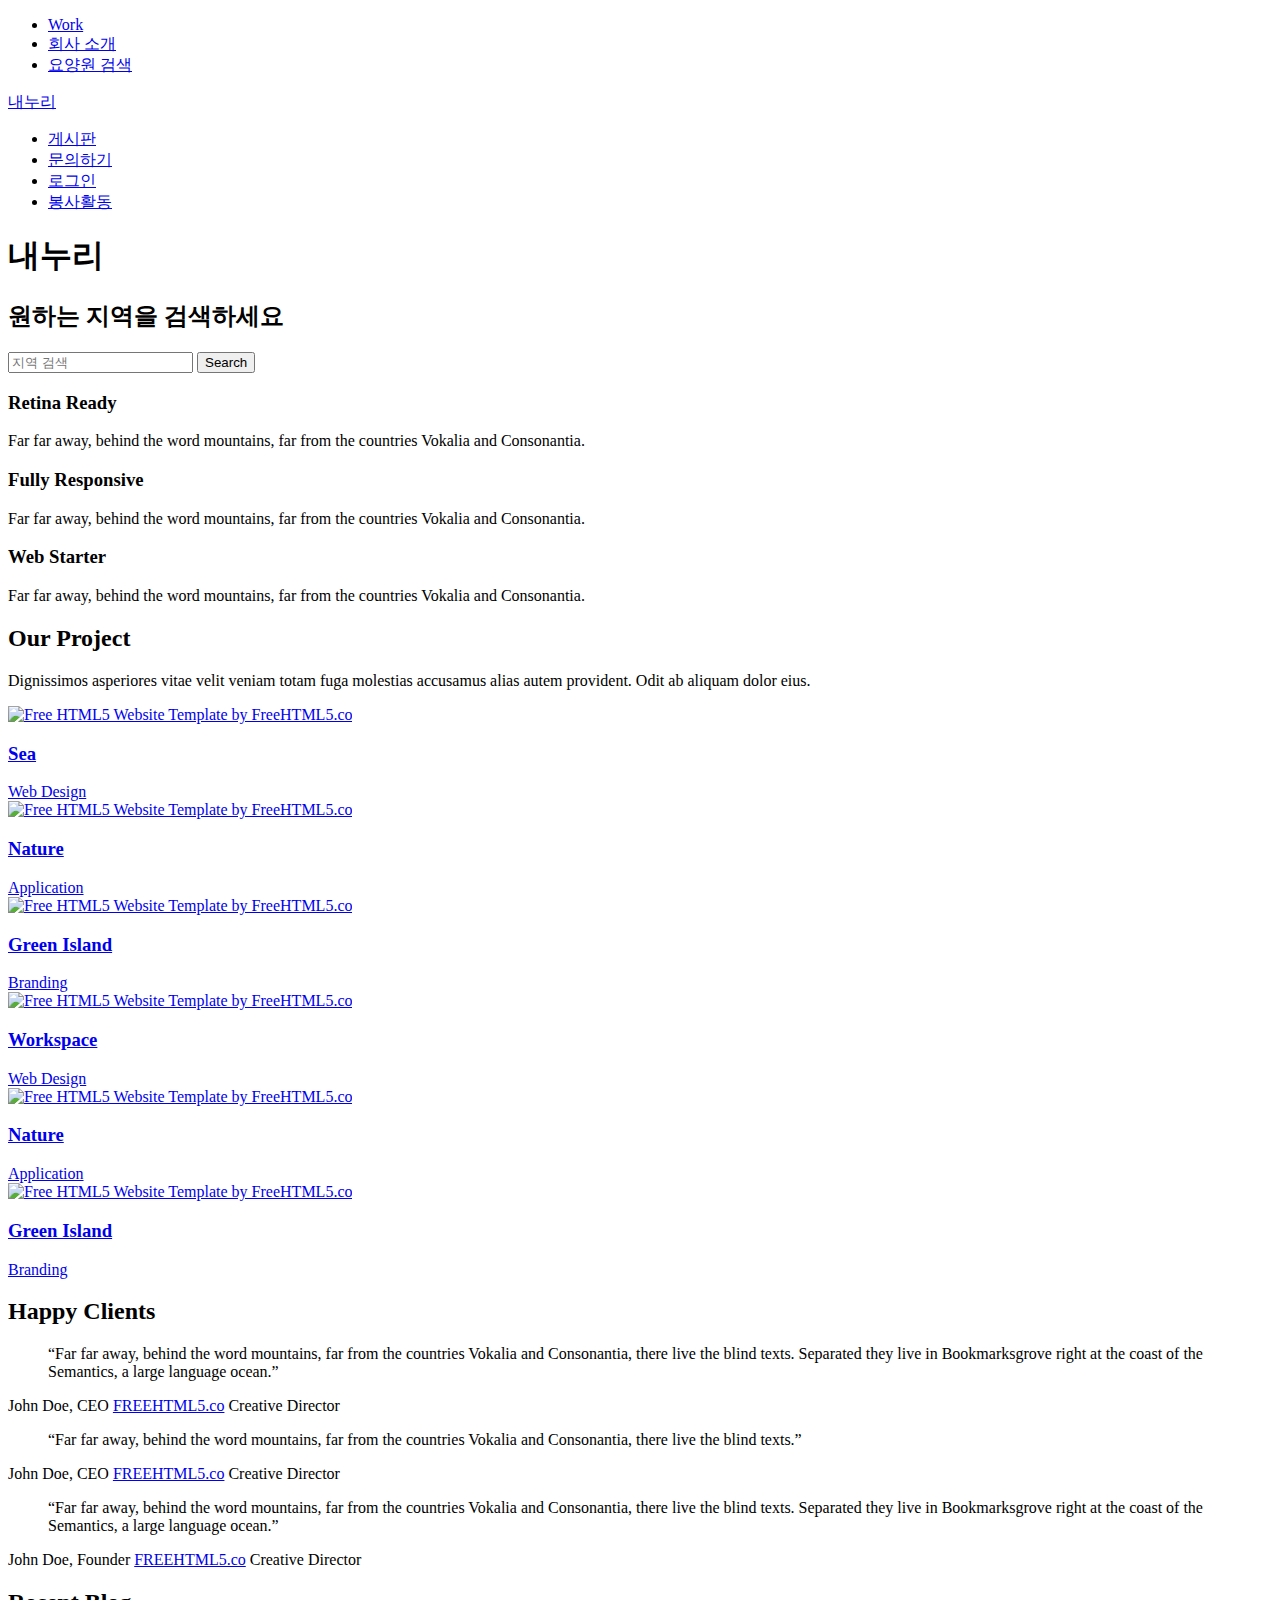
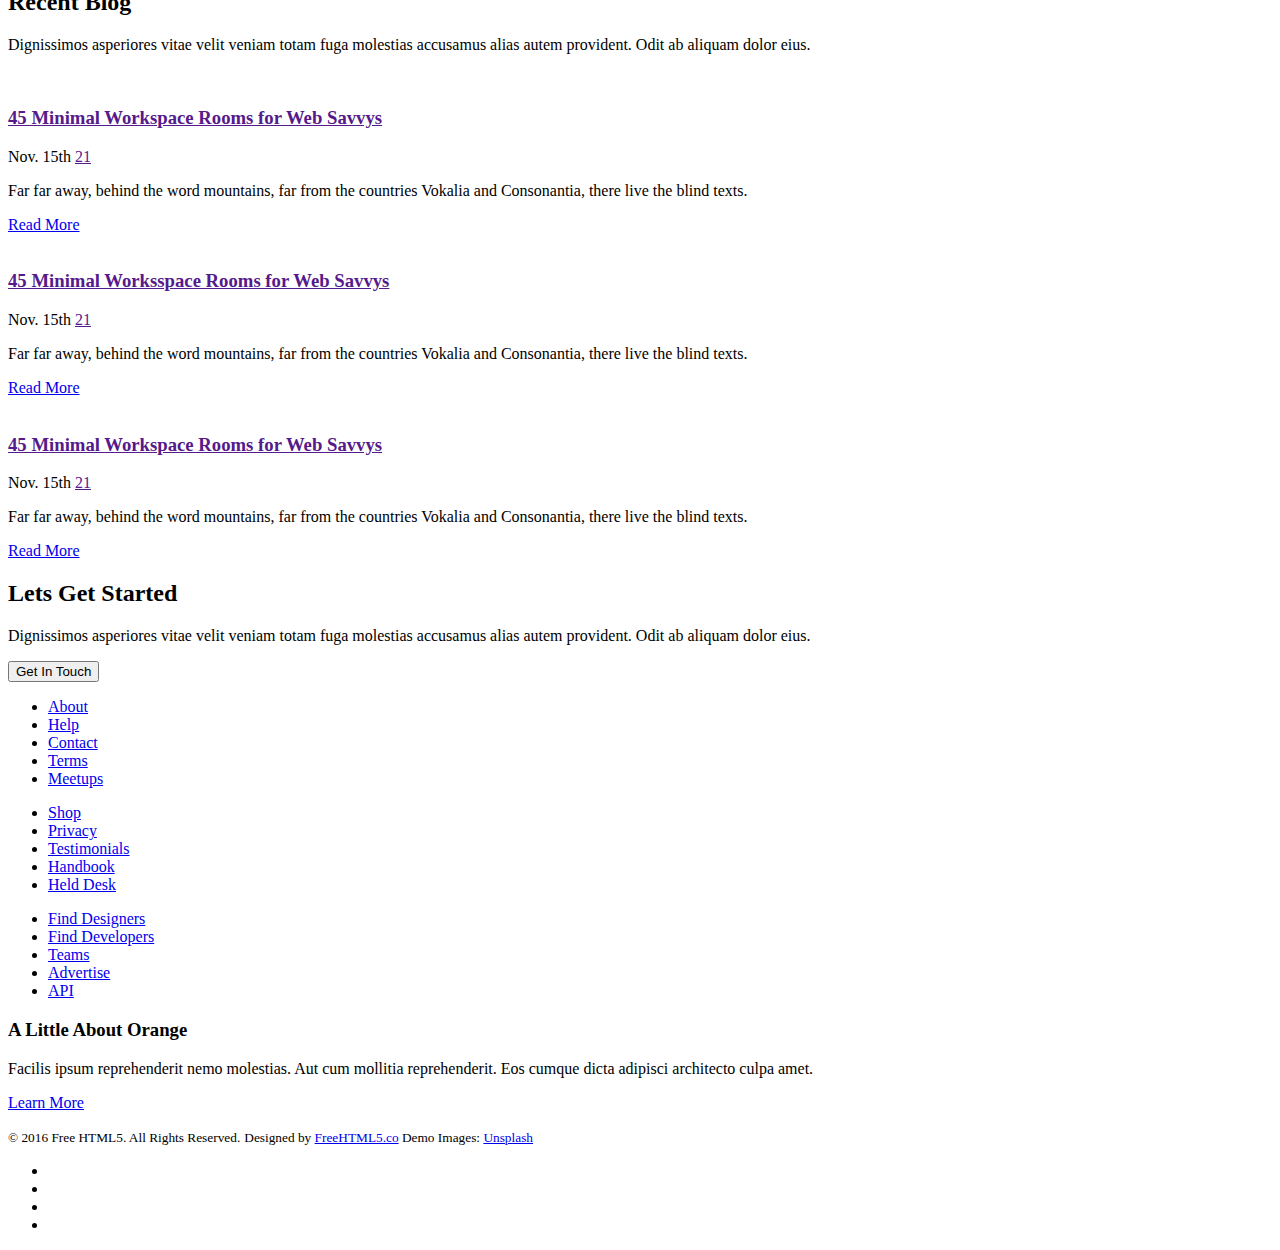
==== index.html @ 3dbc139d "상단 목록 수정, 이름 수정" ====
<!DOCTYPE HTML>
<html>
	<head>
	<meta charset="utf-8">
	<title>내누리</title>
	<meta http-equiv="X-UA-Compatible" content="IE=edge">
	<title>Orange &mdash; Free Website Template, Free HTML5 Template by FreeHTML5.co</title>
	<meta name="viewport" content="width=device-width, initial-scale=1">
	<meta name="description" content="Free HTML5 Website Template by FreeHTML5.co" />
	<meta name="keywords" content="free website templates, free html5, free template, free bootstrap, free website template, html5, css3, mobile first, responsive" />
	<meta name="author" content="FreeHTML5.co" />

	<!-- 
	//////////////////////////////////////////////////////

	FREE HTML5 TEMPLATE 
	DESIGNED & DEVELOPED by FreeHTML5.co
		
	Website: 		http://freehtml5.co/
	Email: 			info@freehtml5.co
	Twitter: 		http://twitter.com/fh5co
	Facebook: 		https://www.facebook.com/fh5co

	//////////////////////////////////////////////////////
	 -->

  	<!-- Facebook and Twitter integration -->
	<meta property="og:title" content=""/>
	<meta property="og:image" content=""/>
	<meta property="og:url" content=""/>
	<meta property="og:site_name" content=""/>
	<meta property="og:description" content=""/>
	<meta name="twitter:title" content="" />
	<meta name="twitter:image" content="" />
	<meta name="twitter:url" content="" />
	<meta name="twitter:card" content="" />

	<link href='https://fonts.googleapis.com/css?family=Work+Sans:400,300,600,400italic,700' rel='stylesheet' type='text/css'>
	<link href="https://fonts.googleapis.com/css?family=Playfair+Display:400,700" rel="stylesheet">
	
	<!-- Animate.css -->
	<link rel="stylesheet" href="css/animate.css">
	<!-- Icomoon Icon Fonts-->
	<link rel="stylesheet" href="css/icomoon.css">
	<!-- Bootstrap  -->
	<link rel="stylesheet" href="css/bootstrap.css">
	<!-- Theme style  -->
	<link rel="stylesheet" href="css/style.css">

	<!-- Modernizr JS -->
	<script src="js/modernizr-2.6.2.min.js"></script>
	<!-- FOR IE9 below -->
	<!--[if lt IE 9]>
	<script src="js/respond.min.js"></script>
	<![endif]-->

	</head>
	<body>
		
	<div class="fh5co-loader"></div>
	
	<div id="page">
	<nav class="fh5co-nav" role="navigation">
		<div class="container">
			<div class="row">
				<div class="left-menu text-right menu-1">
					<ul>
						<li><a href="work.html">Work</a></li>
						<li><a href="about.html">회사 소개</a></li>
						<li><a href="map.html">요양원 검색</a></li>
					</ul>
				</div>
				<div class="logo text-center">
					<div id="fh5co-logo"><a href="index.html">내누리</a></div>
				</div>
				<div class="right-menu text-left menu-1">
					<ul>
						<li><a href="blog.html">게시판</a></li>					
						<li><a href="contact.html">문의하기</a></li>
						<li><a href="login.html">로그인</a></li>
                        <li><a href="volunteer.html">봉사활동</a></li>
					</ul>
				</div>
			</div>
			
		</div>
	</nav>

	<header id="fh5co-header" class="fh5co-cover" role="banner" style="background-image:url(images/img_bg_2.jpg);">
		<div class="overlay"></div>
		<div class="container">
			<div class="row">
				<div class="col-md-10 col-md-offset-1 text-center">
					<div class="display-t">
						<div class="display-tc animate-box" data-animate-effect="fadeIn">
							<h1>내누리</h1>
							<h2>원하는 지역을 검색하세요 <a href="http://freehtml5.co/" target="_blank"></a></h2>
							<div class="row">
								<form class="form-inline" id="fh5co-header-subscribe">
									<div class="col-md-6 col-md-offset-3">
										<div class="form-group">
											<input type="text" class="form-control" id="email" placeholder="지역 검색">
											<button type="submit" class="btn btn-default">Search</button>
										</div>
									</div>
								</form>
							</div>
						</div>
					</div>
				</div>
			</div>
		</div>
	</header>

	<div id="fh5co-services" class="fh5co-bg-section">
		<div class="container">
			<div class="row">
				<div class="col-md-4 col-sm-4">
					<div class="feature-center animate-box" data-animate-effect="fadeIn">
						<span class="icon">
							<i class="icon-eye"></i>
						</span>
						<h3>Retina Ready</h3>
						<p>Far far away, behind the word mountains, far from the countries Vokalia and Consonantia.</p>
					</div>
				</div>
				<div class="col-md-4 col-sm-4">
					<div class="feature-center animate-box" data-animate-effect="fadeIn">
						<span class="icon">
							<i class="icon-command"></i>
						</span>
						<h3>Fully Responsive</h3>
						<p>Far far away, behind the word mountains, far from the countries Vokalia and Consonantia.</p>
					</div>
				</div>
				<div class="col-md-4 col-sm-4">
					<div class="feature-center animate-box" data-animate-effect="fadeIn">
						<span class="icon">
							<i class="icon-mouse"></i>
						</span>
						<h3>Web Starter</h3>
						<p>Far far away, behind the word mountains, far from the countries Vokalia and Consonantia.</p>
					</div>
				</div>
			</div>
		</div>
	</div>
	
	<div id="fh5co-project">
		<div class="container">
			<div class="row animate-box">
				<div class="col-md-8 col-md-offset-2 text-center fh5co-heading">
					<h2>Our Project</h2>
					<p>Dignissimos asperiores vitae velit veniam totam fuga molestias accusamus alias autem provident. Odit ab aliquam dolor eius.</p>
				</div>
			</div>
			<div class="row">
				<div class="col-md-4 col-sm-6 fh5co-project animate-box" data-animate-effect="fadeIn">
					<a href="#"><img src="images/work-1.jpg" alt="Free HTML5 Website Template by FreeHTML5.co" class="img-responsive">
						<h3>Sea</h3>
						<span>Web Design</span>
					</a>
				</div>
				<div class="col-md-4 col-sm-6 fh5co-project animate-box" data-animate-effect="fadeIn">
					<a href="#"><img src="images/work-2.jpg" alt="Free HTML5 Website Template by FreeHTML5.co" class="img-responsive">
						<h3>Nature</h3>
						<span>Application</span>
					</a>
				</div>
				<div class="col-md-4 col-sm-6 fh5co-project animate-box" data-animate-effect="fadeIn">
					<a href="#"><img src="images/work-3.jpg" alt="Free HTML5 Website Template by FreeHTML5.co" class="img-responsive">
						<h3>Green Island</h3>
						<span>Branding</span>
					</a>
				</div>
				<div class="col-md-4 col-sm-6 fh5co-project animate-box" data-animate-effect="fadeIn">
					<a href="#"><img src="images/work-4.jpg" alt="Free HTML5 Website Template by FreeHTML5.co" class="img-responsive">
						<h3>Workspace</h3>
						<span>Web Design</span>
					</a>
				</div>
				<div class="col-md-4 col-sm-6 fh5co-project animate-box" data-animate-effect="fadeIn">
					<a href="#"><img src="images/work-5.jpg" alt="Free HTML5 Website Template by FreeHTML5.co" class="img-responsive">
						<h3>Nature</h3>
						<span>Application</span>
					</a>
				</div>
				<div class="col-md-4 col-sm-6 fh5co-project animate-box" data-animate-effect="fadeIn">
					<a href="#"><img src="images/work-6.jpg" alt="Free HTML5 Website Template by FreeHTML5.co" class="img-responsive">
						<h3>Green Island</h3>
						<span>Branding</span>
					</a>
				</div>

			</div>
		</div>
	</div>
	<div id="fh5co-testimonial" style="background-image:url(images/img_bg_1.jpg);">
		<div class="overlay"></div>
		<div class="container">
			<div class="row animate-box">
				<div class="col-md-8 col-md-offset-2 text-center fh5co-heading">
					<h2>Happy Clients</h2>
				</div>
			</div>
			<div class="row">
				<div class="col-md-4">
					<div class="box-testimony animate-box">
						<blockquote>
							<span class="quote"><span><i class="icon-quote"></i></span></span>
							<p>&ldquo;Far far away, behind the word mountains, far from the countries Vokalia and Consonantia, there live the blind texts. Separated they live in Bookmarksgrove right at the coast of the Semantics, a large language ocean.&rdquo;</p>
						</blockquote>
						<p class="author">John Doe, CEO <a href="http://freehtml5.co/" target="_blank">FREEHTML5.co</a> <span class="subtext">Creative Director</span></p>
					</div>
					
				</div>
				<div class="col-md-4">
					<div class="box-testimony animate-box">
						<blockquote>
							<span class="quote"><span><i class="icon-quote"></i></span></span>
							<p>&ldquo;Far far away, behind the word mountains, far from the countries Vokalia and Consonantia, there live the blind texts.&rdquo;</p>
						</blockquote>
						<p class="author">John Doe, CEO <a href="http://freehtml5.co/" target="_blank">FREEHTML5.co</a> <span class="subtext">Creative Director</span></p>
					</div>
					
					
				</div>
				<div class="col-md-4">
					<div class="box-testimony animate-box">
						<blockquote>
							<span class="quote"><span><i class="icon-quote"></i></span></span>
							<p>&ldquo;Far far away, behind the word mountains, far from the countries Vokalia and Consonantia, there live the blind texts. Separated they live in Bookmarksgrove right at the coast of the Semantics, a large language ocean.&rdquo;</p>
						</blockquote>
						<p class="author">John Doe, Founder <a href="#">FREEHTML5.co</a> <span class="subtext">Creative Director</span></p>
					</div>
					
				</div>
			</div>
		</div>
	</div>

	<div id="fh5co-blog" class="fh5co-bg-section">
		<div class="container">
			<div class="row animate-box">
				<div class="col-md-8 col-md-offset-2 text-center fh5co-heading">
					<h2>Recent Blog</h2>
					<p>Dignissimos asperiores vitae velit veniam totam fuga molestias accusamus alias autem provident. Odit ab aliquam dolor eius.</p>
				</div>
			</div>
			<div class="row">
				<div class="col-lg-4 col-md-4">
					<div class="fh5co-blog animate-box">
						<a href="#"><img class="img-responsive" src="images/work-4.jpg" alt=""></a>
						<div class="blog-text">
							<h3><a href=""#>45 Minimal Workspace Rooms for Web Savvys</a></h3>
							<span class="posted_on">Nov. 15th</span>
							<span class="comment"><a href="">21<i class="icon-speech-bubble"></i></a></span>
							<p>Far far away, behind the word mountains, far from the countries Vokalia and Consonantia, there live the blind texts.</p>
							<a href="#" class="btn btn-primary">Read More</a>
						</div> 
					</div>
				</div>
				<div class="col-lg-4 col-md-4">
					<div class="fh5co-blog animate-box">
						<a href="#"><img class="img-responsive" src="images/work-2.jpg" alt=""></a>
						<div class="blog-text">
							<h3><a href=""#>45 Minimal Worksspace Rooms for Web Savvys</a></h3>
							<span class="posted_on">Nov. 15th</span>
							<span class="comment"><a href="">21<i class="icon-speech-bubble"></i></a></span>
							<p>Far far away, behind the word mountains, far from the countries Vokalia and Consonantia, there live the blind texts.</p>
							<a href="#" class="btn btn-primary">Read More</a>
						</div> 
					</div>
				</div>
				<div class="col-lg-4 col-md-4">
					<div class="fh5co-blog animate-box">
						<a href="#"><img class="img-responsive" src="images/work-3.jpg" alt=""></a>
						<div class="blog-text">
							<h3><a href=""#>45 Minimal Workspace Rooms for Web Savvys</a></h3>
							<span class="posted_on">Nov. 15th</span>
							<span class="comment"><a href="">21<i class="icon-speech-bubble"></i></a></span>
							<p>Far far away, behind the word mountains, far from the countries Vokalia and Consonantia, there live the blind texts.</p>
							<a href="#" class="btn btn-primary">Read More</a>
						</div> 
					</div>
				</div>
			</div>
		</div>
	</div>


	<div id="fh5co-started">
		<div class="container">
			<div class="row animate-box">
				<div class="col-md-8 col-md-offset-2 text-center fh5co-heading">
					<h2>Lets Get Started</h2>
					<p>Dignissimos asperiores vitae velit veniam totam fuga molestias accusamus alias autem provident. Odit ab aliquam dolor eius.</p>
				</div>
			</div>
			<div class="row animate-box">
				<div class="col-md-8 col-md-offset-2">
					<form class="form-inline">
						<div class="col-md-6 col-md-offset-3 col-sm-6">
							<button type="submit" class="btn btn-default btn-block">Get In Touch</button>
						</div>
					</form>
				</div>
			</div>
		</div>
	</div>

	<footer id="fh5co-footer" role="contentinfo">
		<div class="container">
			<div class="row row-pb-md">
				<div class="col-md-2 col-sm-4 col-xs-6">
					<ul class="fh5co-footer-links">
						<li><a href="#">About</a></li>
						<li><a href="#">Help</a></li>
						<li><a href="#">Contact</a></li>
						<li><a href="#">Terms</a></li>
						<li><a href="#">Meetups</a></li>
					</ul>
				</div>

				<div class="col-md-2 col-sm-4 col-xs-6">
					<ul class="fh5co-footer-links">
						<li><a href="#">Shop</a></li>
						<li><a href="#">Privacy</a></li>
						<li><a href="#">Testimonials</a></li>
						<li><a href="#">Handbook</a></li>
						<li><a href="#">Held Desk</a></li>
					</ul>
				</div>

				<div class="col-md-2 col-sm-4 col-xs-6">
					<ul class="fh5co-footer-links">
						<li><a href="#">Find Designers</a></li>
						<li><a href="#">Find Developers</a></li>
						<li><a href="#">Teams</a></li>
						<li><a href="#">Advertise</a></li>
						<li><a href="#">API</a></li>
					</ul>
				</div>
				<div class="col-md-4 col-sm-12 col-xs-12 fh5co-widget col-md-push-1">
					<h3>A Little About Orange</h3>
					<p>Facilis ipsum reprehenderit nemo molestias. Aut cum mollitia reprehenderit. Eos cumque dicta adipisci architecto culpa amet.</p>
					<p><a href="#">Learn More</a></p>
				</div>
			</div>

			<div class="row copyright">
				<div class="col-md-12 text-center">
					<p>
						<small class="block">&copy; 2016 Free HTML5. All Rights Reserved.</small> 
						<small class="block">Designed by <a href="http://freehtml5.co/" target="_blank">FreeHTML5.co</a> Demo Images: <a href="http://unsplash.com/" target="_blank">Unsplash</a></small>
					</p>
					<p>
						<ul class="fh5co-social-icons">
							<li><a href="#"><i class="icon-twitter"></i></a></li>
							<li><a href="#"><i class="icon-facebook"></i></a></li>
							<li><a href="#"><i class="icon-linkedin"></i></a></li>
							<li><a href="#"><i class="icon-dribbble"></i></a></li>
						</ul>
					</p>
				</div>
			</div>

		</div>
	</footer>
	</div>

	<div class="gototop js-top">
		<a href="#" class="js-gotop"><i class="icon-arrow-up"></i></a>
	</div>
	
	<!-- jQuery -->
	<script src="js/jquery.min.js"></script>
	<!-- jQuery Easing -->
	<script src="js/jquery.easing.1.3.js"></script>
	<!-- Bootstrap -->
	<script src="js/bootstrap.min.js"></script>
	<!-- Waypoints -->
	<script src="js/jquery.waypoints.min.js"></script>
	<!-- Main -->
	<script src="js/main.js"></script>

	</body>
</html>
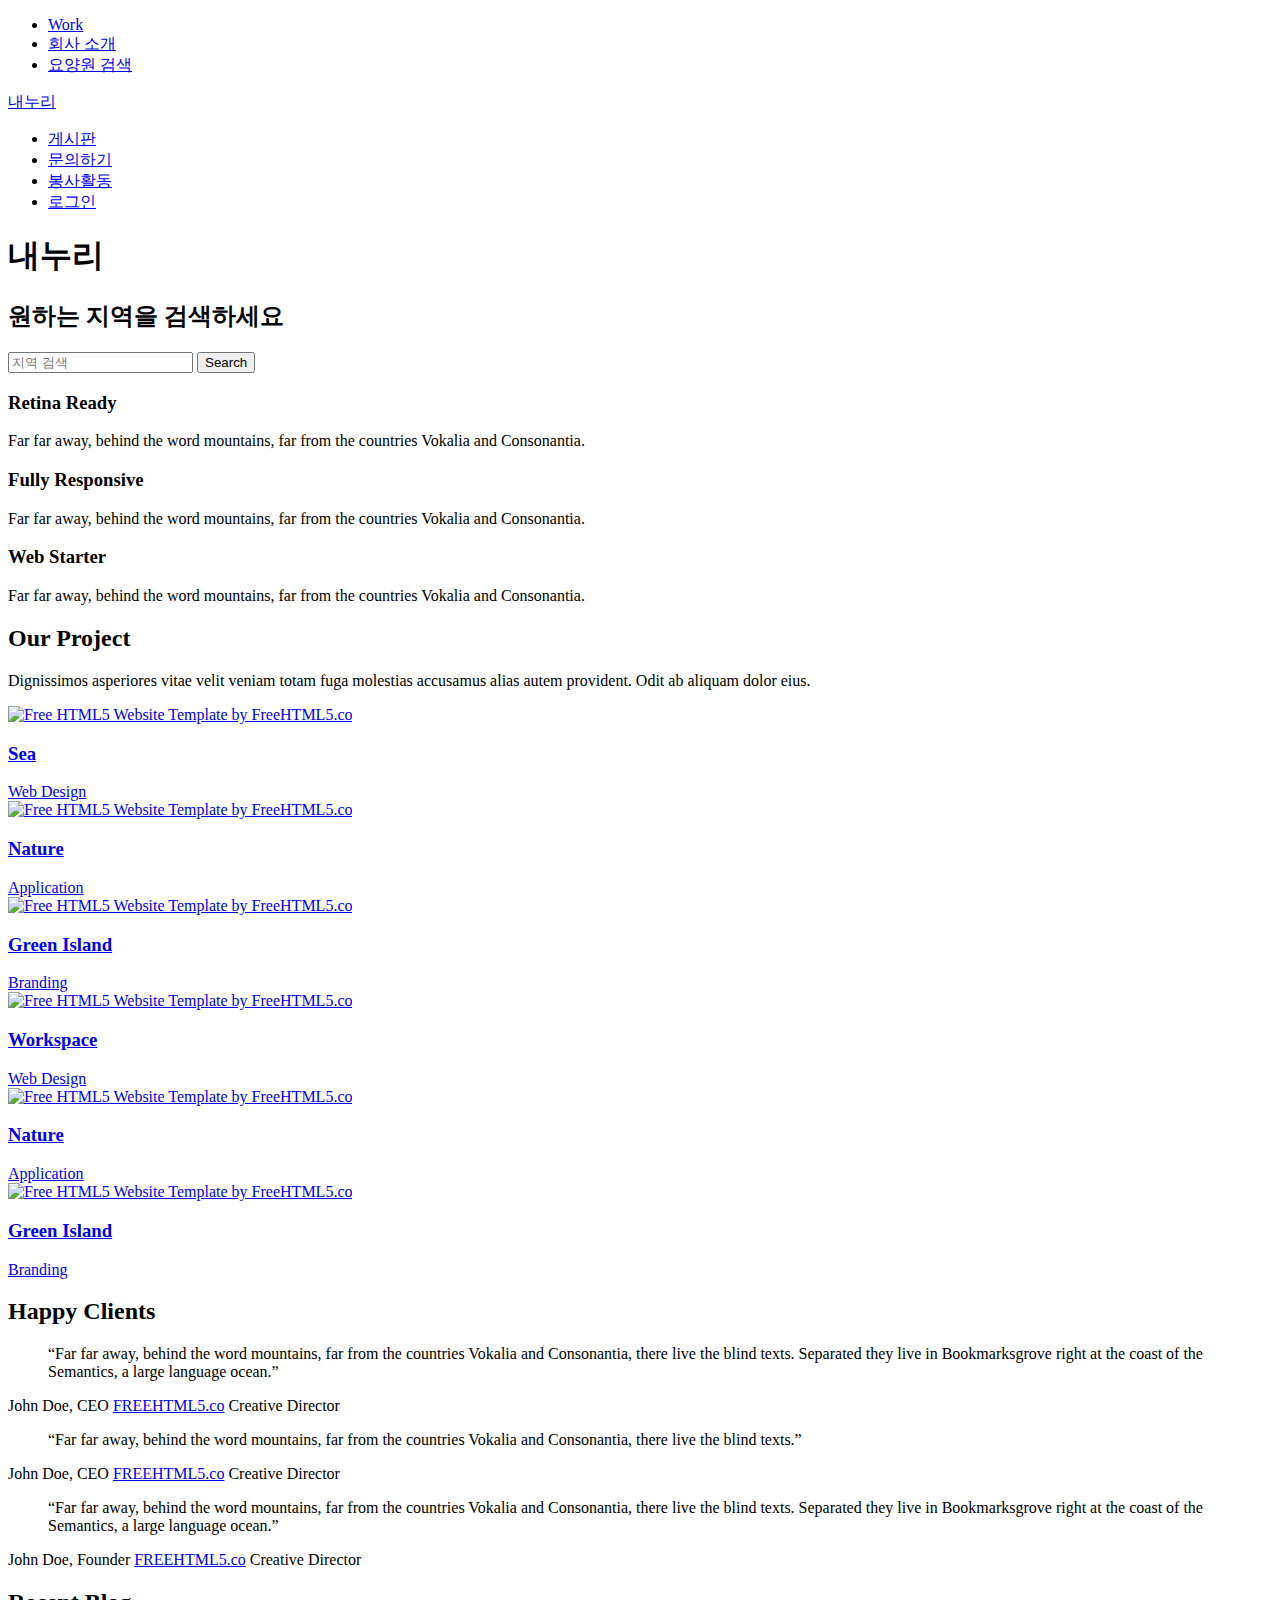
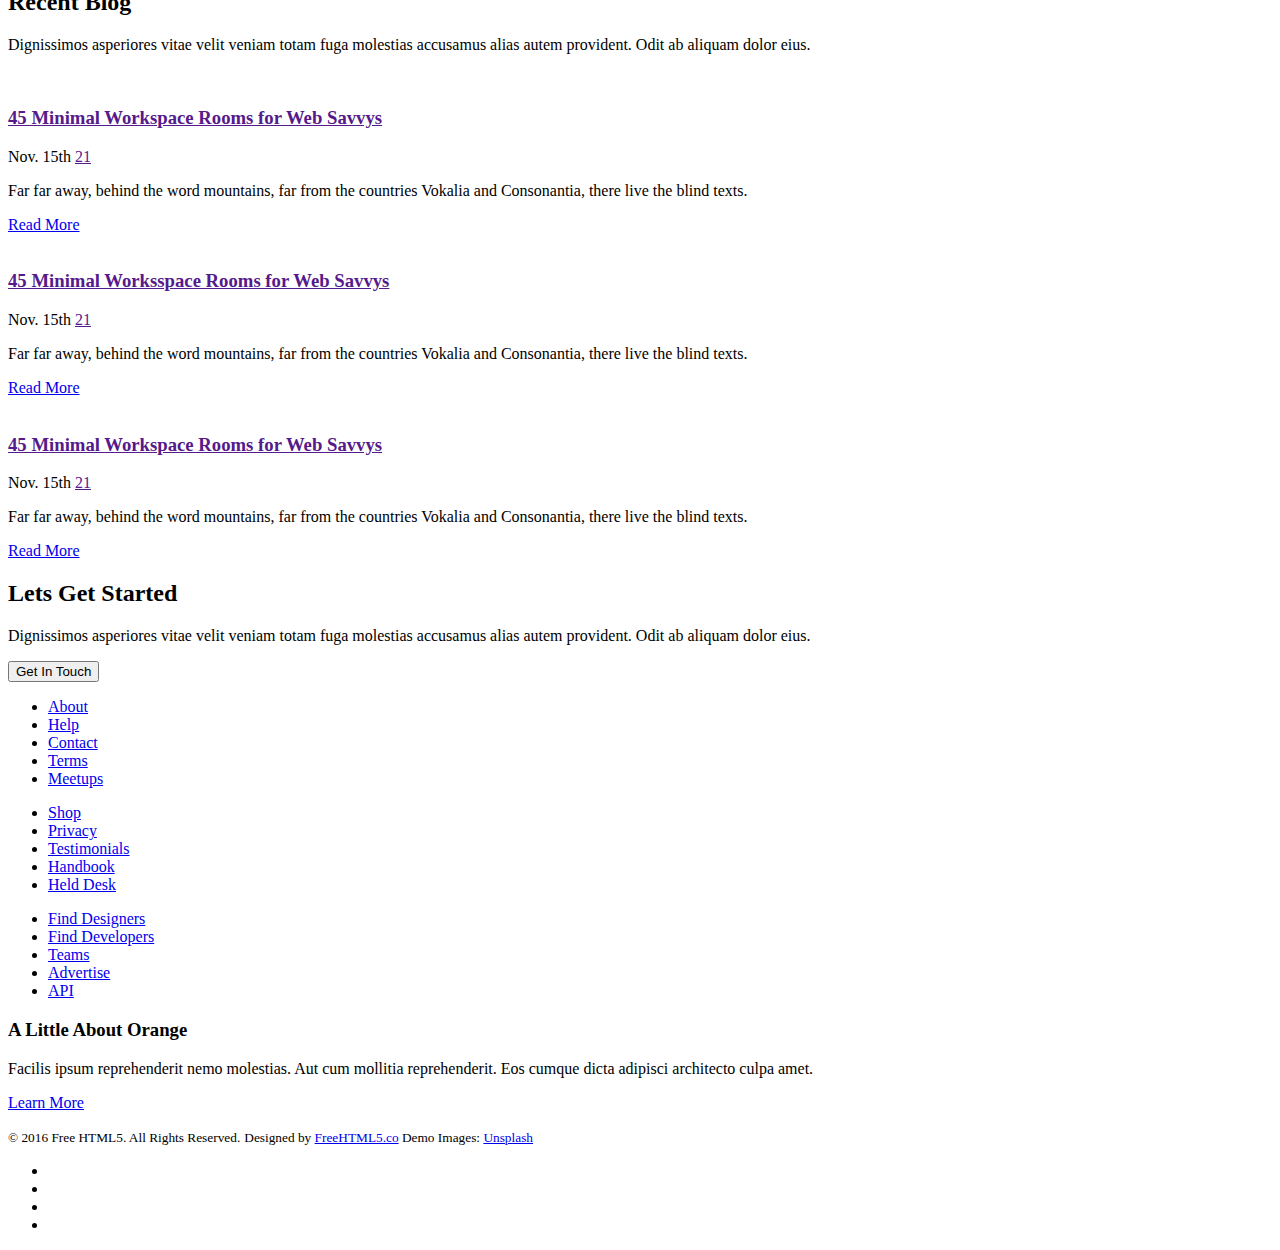
==== commit edee6913: "상단 목록 수정, 이름 수정" ====
--- a/index.html
+++ b/index.html
@@ -77,8 +77,8 @@
 					<ul>
 						<li><a href="blog.html">게시판</a></li>					
 						<li><a href="contact.html">문의하기</a></li>
+                        <li><a href="volunteer.html">봉사활동</a></li>
 						<li><a href="login.html">로그인</a></li>
-                        <li><a href="volunteer.html">봉사활동</a></li>
 					</ul>
 				</div>
 			</div>
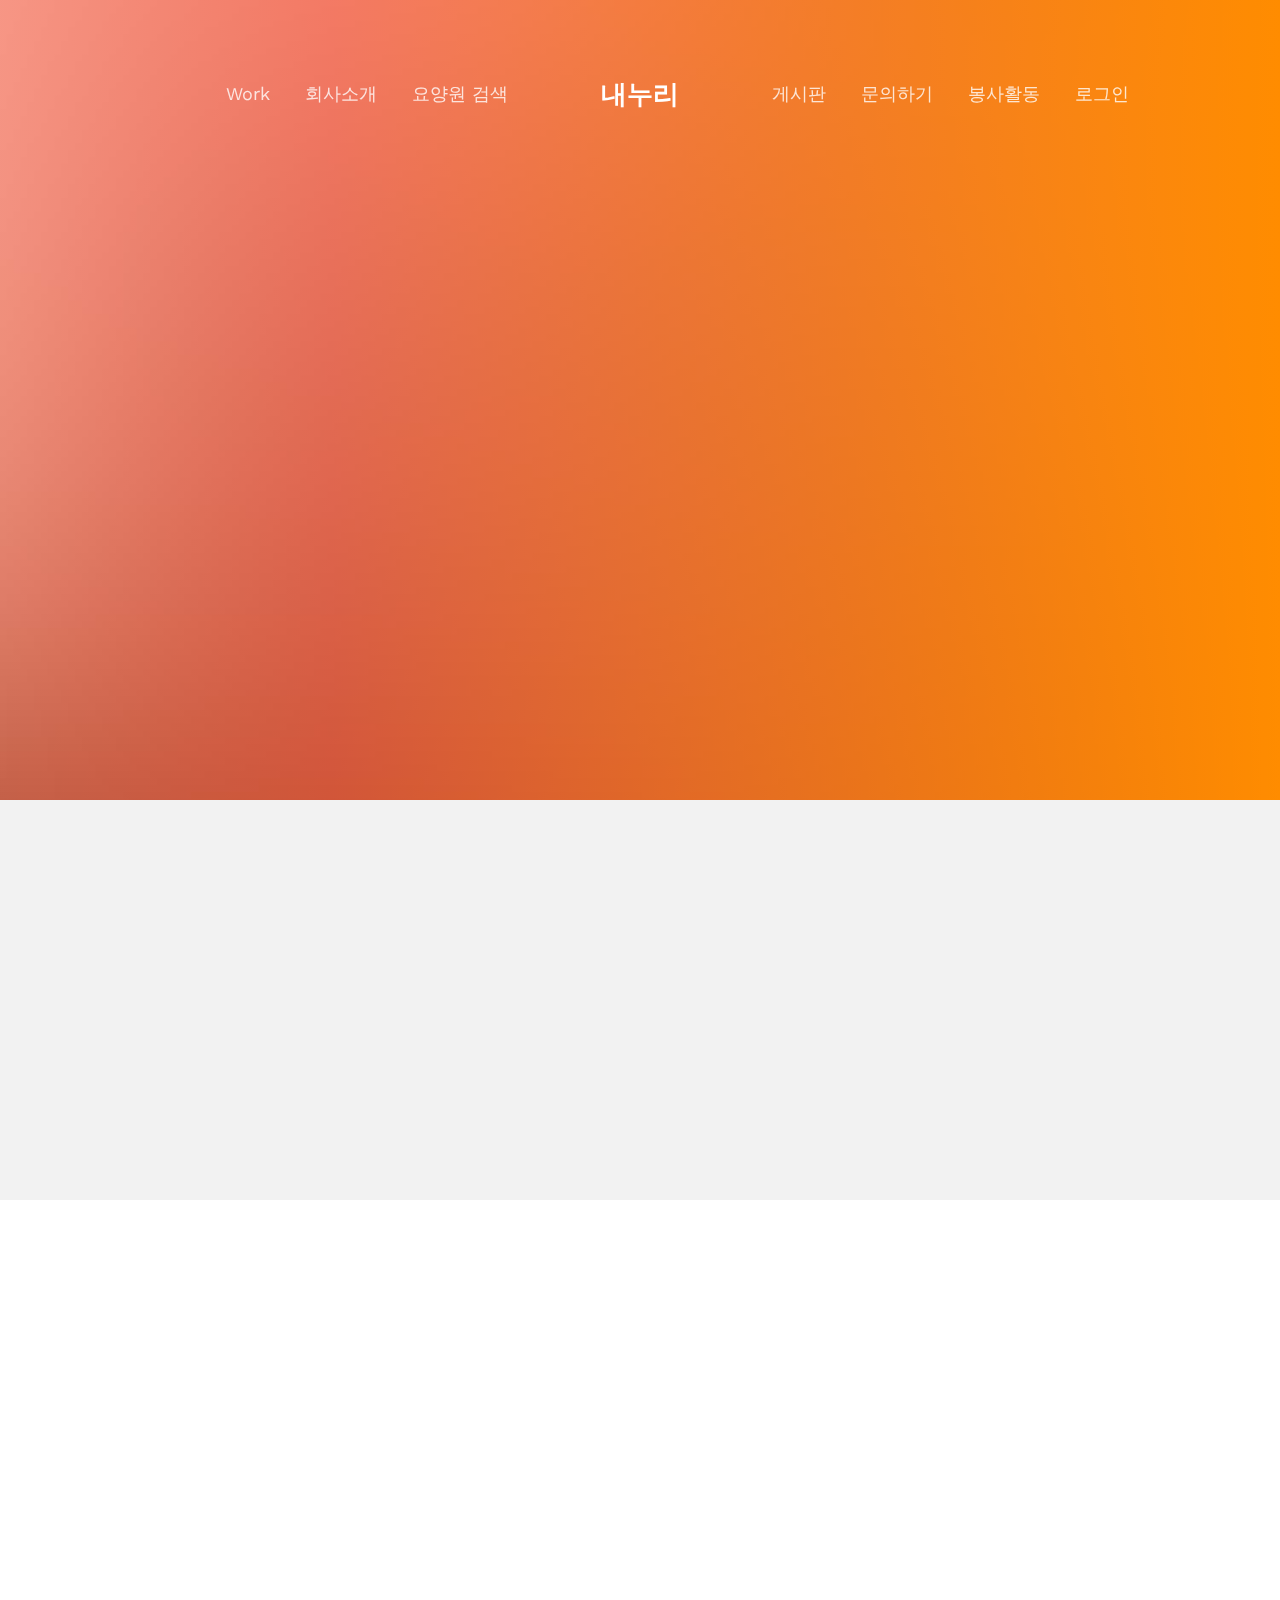
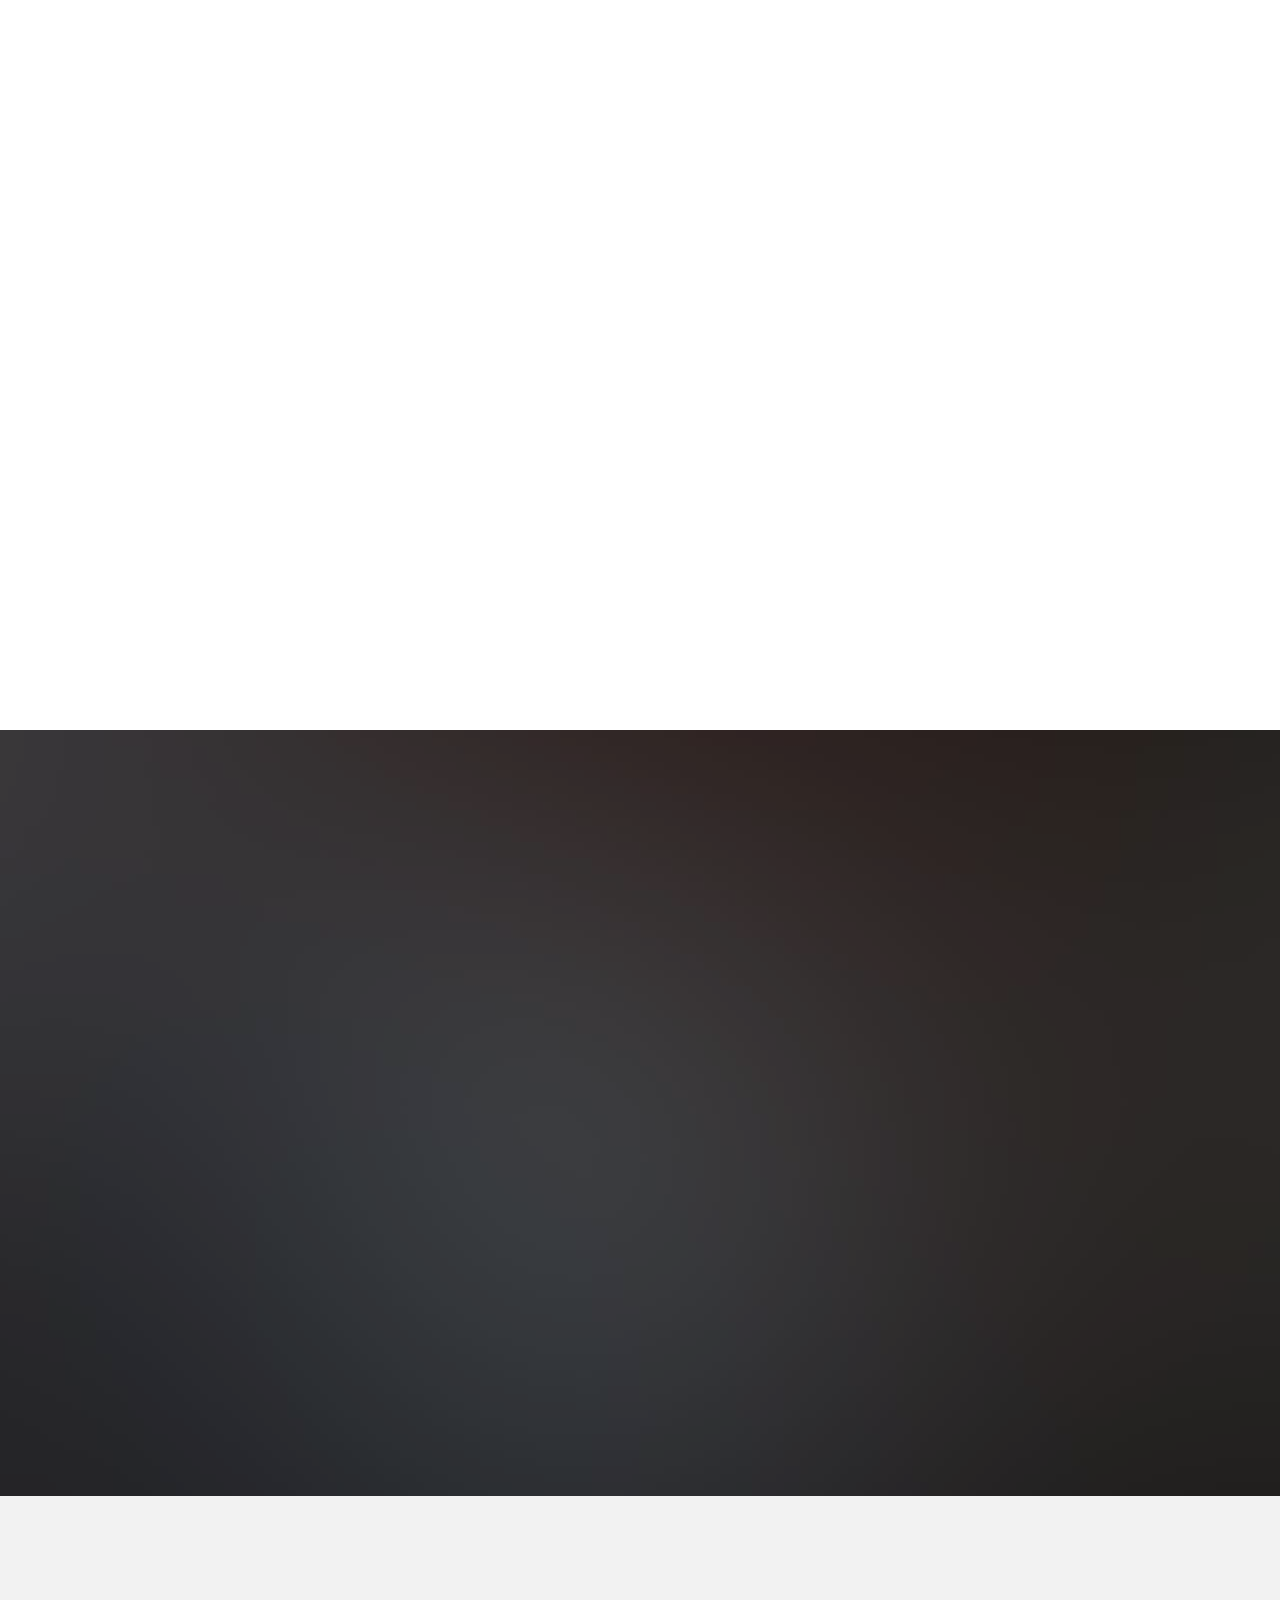
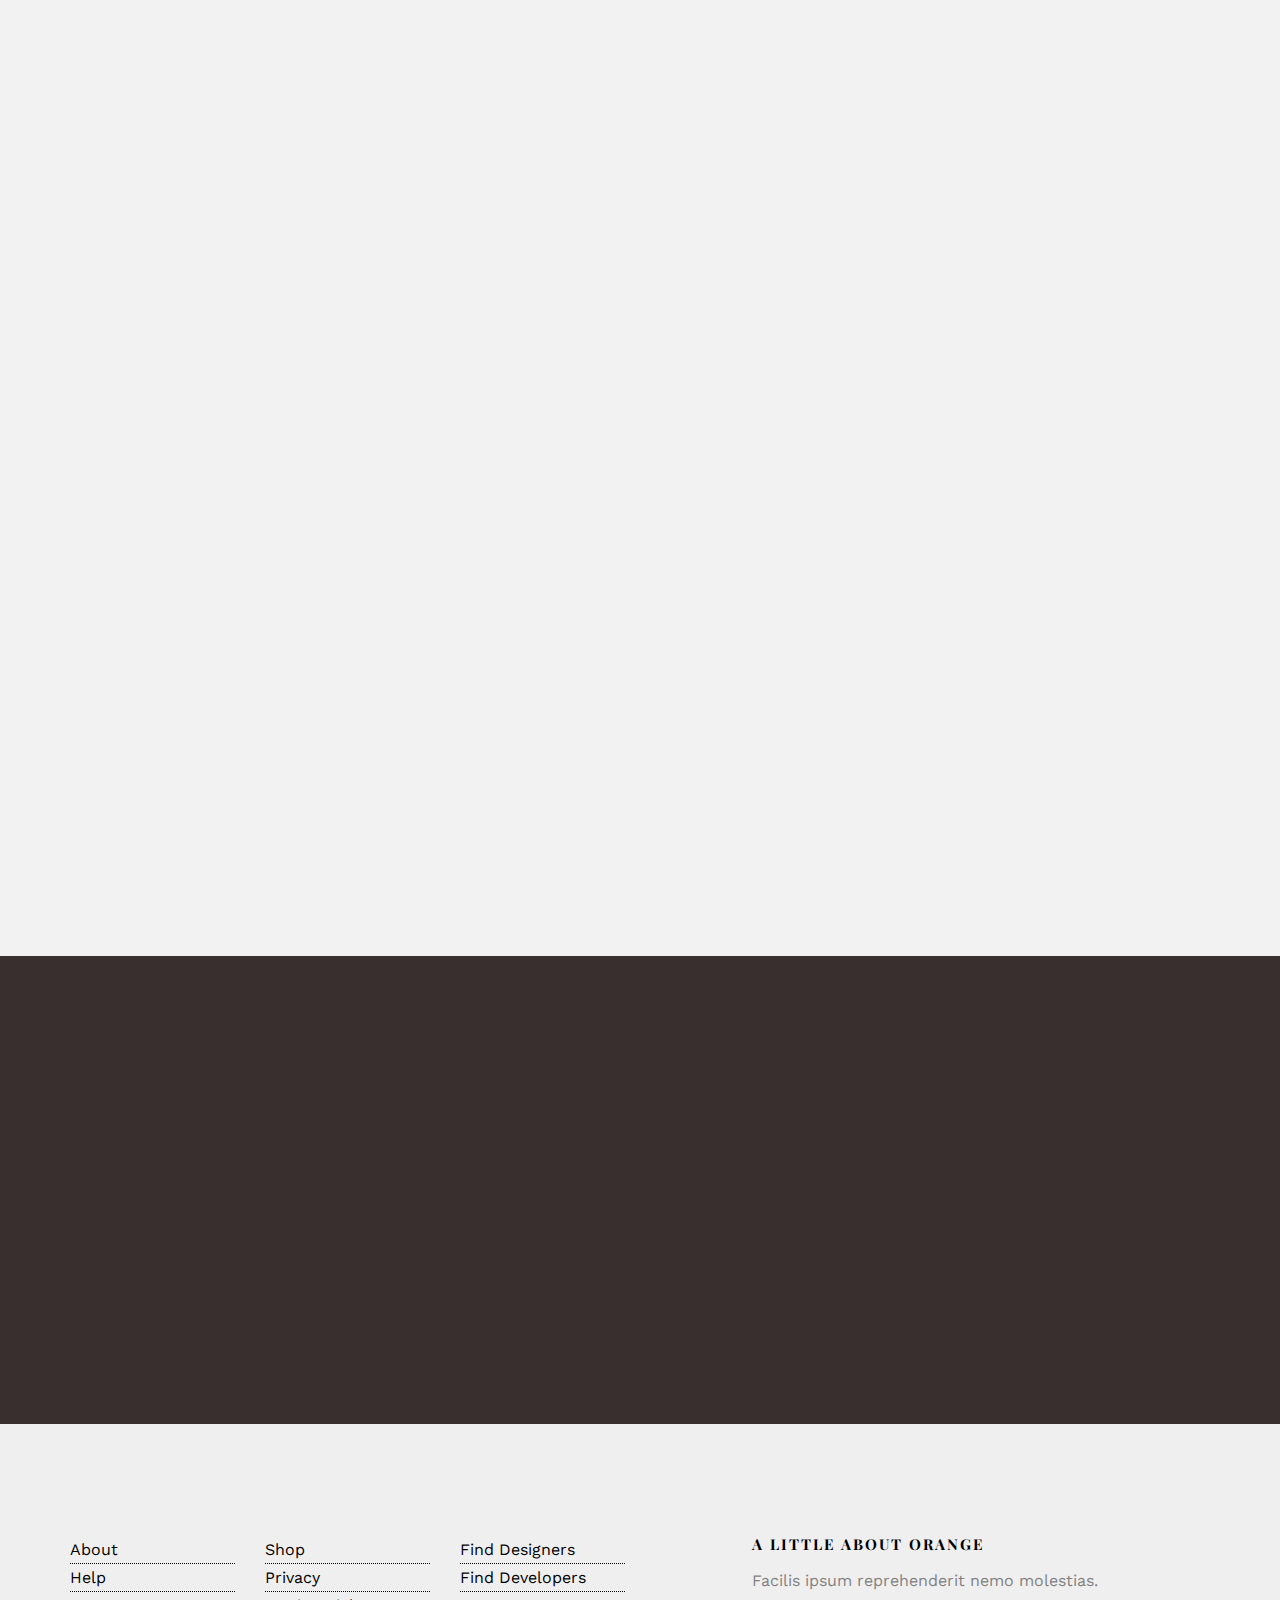
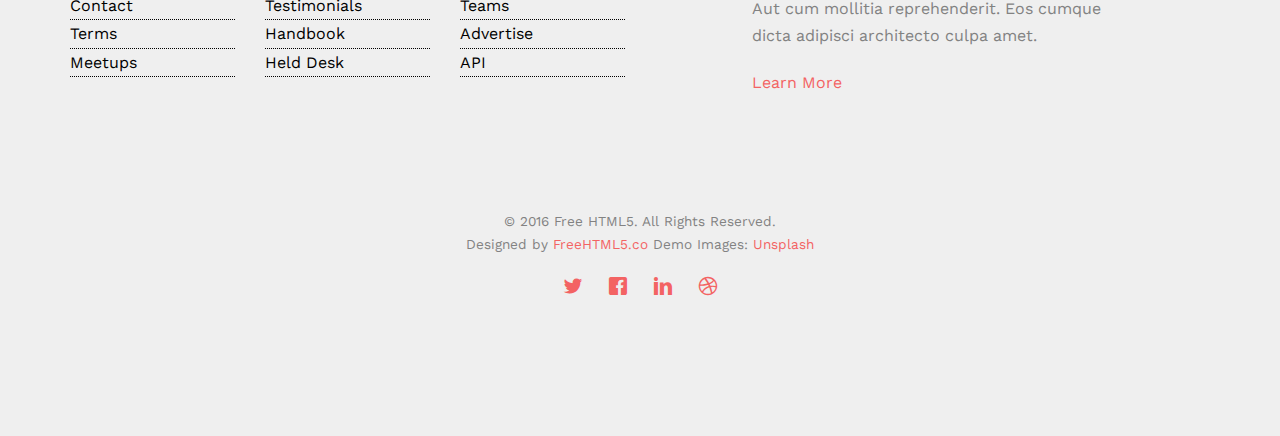
==== commit 6ba032d1: "첫번째 커밋 + 상단 목차 수정, 이름 수정" ====
--- a/index.html
+++ b/index.html
@@ -66,7 +66,7 @@
 				<div class="left-menu text-right menu-1">
 					<ul>
 						<li><a href="work.html">Work</a></li>
-						<li><a href="about.html">회사 소개</a></li>
+						<li><a href="about.html">회사소개</a></li>
 						<li><a href="map.html">요양원 검색</a></li>
 					</ul>
 				</div>
--- a/css/icomoon.css
+++ b/css/icomoon.css
@@ -0,0 +1,1571 @@
+@font-face {
+  font-family: 'icomoon';
+  src:  url('../fonts/icomoon/icomoon.eot?6iuir');
+  src:  url('../fonts/icomoon/icomoon.eot?6iuir#iefix') format('embedded-opentype'),
+    url('../fonts/icomoon/icomoon.ttf?6iuir') format('truetype'),
+    url('../fonts/icomoon/icomoon.woff?6iuir') format('woff'),
+    url('../fonts/icomoon/icomoon.svg?6iuir#icomoon') format('svg');
+  font-weight: normal;
+  font-style: normal;
+}
+
+[class^="icon-"], [class*=" icon-"] {
+  /* use !important to prevent issues with browser extensions that change fonts */
+  font-family: 'icomoon' !important;
+  speak: none;
+  font-style: normal;
+  font-weight: normal;
+  font-variant: normal;
+  text-transform: none;
+  line-height: 1;
+
+  /* Better Font Rendering =========== */
+  -webkit-font-smoothing: antialiased;
+  -moz-osx-font-smoothing: grayscale;
+}
+
+.icon-eye:before {
+  content: "\e000";
+}
+.icon-paper-clip:before {
+  content: "\e001";
+}
+.icon-mail:before {
+  content: "\e002";
+}
+.icon-toggle:before {
+  content: "\e003";
+}
+.icon-layout:before {
+  content: "\e004";
+}
+.icon-link:before {
+  content: "\e005";
+}
+.icon-bell:before {
+  content: "\e006";
+}
+.icon-lock:before {
+  content: "\e007";
+}
+.icon-unlock:before {
+  content: "\e008";
+}
+.icon-ribbon:before {
+  content: "\e009";
+}
+.icon-image:before {
+  content: "\e010";
+}
+.icon-signal:before {
+  content: "\e011";
+}
+.icon-target:before {
+  content: "\e012";
+}
+.icon-clipboard:before {
+  content: "\e013";
+}
+.icon-clock:before {
+  content: "\e014";
+}
+.icon-watch:before {
+  content: "\e015";
+}
+.icon-air-play:before {
+  content: "\e016";
+}
+.icon-camera:before {
+  content: "\e017";
+}
+.icon-video:before {
+  content: "\e018";
+}
+.icon-disc:before {
+  content: "\e019";
+}
+.icon-printer:before {
+  content: "\e020";
+}
+.icon-monitor:before {
+  content: "\e021";
+}
+.icon-server:before {
+  content: "\e022";
+}
+.icon-cog:before {
+  content: "\e023";
+}
+.icon-heart:before {
+  content: "\e024";
+}
+.icon-paragraph:before {
+  content: "\e025";
+}
+.icon-align-justify:before {
+  content: "\e026";
+}
+.icon-align-left:before {
+  content: "\e027";
+}
+.icon-align-center:before {
+  content: "\e028";
+}
+.icon-align-right:before {
+  content: "\e029";
+}
+.icon-book:before {
+  content: "\e030";
+}
+.icon-layers:before {
+  content: "\e031";
+}
+.icon-stack:before {
+  content: "\e032";
+}
+.icon-stack-2:before {
+  content: "\e033";
+}
+.icon-paper:before {
+  content: "\e034";
+}
+.icon-paper-stack:before {
+  content: "\e035";
+}
+.icon-search:before {
+  content: "\e036";
+}
+.icon-zoom-in:before {
+  content: "\e037";
+}
+.icon-zoom-out:before {
+  content: "\e038";
+}
+.icon-reply:before {
+  content: "\e039";
+}
+.icon-circle-plus:before {
+  content: "\e040";
+}
+.icon-circle-minus:before {
+  content: "\e041";
+}
+.icon-circle-check:before {
+  content: "\e042";
+}
+.icon-circle-cross:before {
+  content: "\e043";
+}
+.icon-square-plus:before {
+  content: "\e044";
+}
+.icon-square-minus:before {
+  content: "\e045";
+}
+.icon-square-check:before {
+  content: "\e046";
+}
+.icon-square-cross:before {
+  content: "\e047";
+}
+.icon-microphone:before {
+  content: "\e048";
+}
+.icon-record:before {
+  content: "\e049";
+}
+.icon-skip-back:before {
+  content: "\e050";
+}
+.icon-rewind:before {
+  content: "\e051";
+}
+.icon-play:before {
+  content: "\e052";
+}
+.icon-pause:before {
+  content: "\e053";
+}
+.icon-stop:before {
+  content: "\e054";
+}
+.icon-fast-forward:before {
+  content: "\e055";
+}
+.icon-skip-forward:before {
+  content: "\e056";
+}
+.icon-shuffle:before {
+  content: "\e057";
+}
+.icon-repeat:before {
+  content: "\e058";
+}
+.icon-folder:before {
+  content: "\e059";
+}
+.icon-umbrella:before {
+  content: "\e060";
+}
+.icon-moon:before {
+  content: "\e061";
+}
+.icon-thermometer:before {
+  content: "\e062";
+}
+.icon-drop:before {
+  content: "\e063";
+}
+.icon-sun:before {
+  content: "\e064";
+}
+.icon-cloud:before {
+  content: "\e065";
+}
+.icon-cloud-upload:before {
+  content: "\e066";
+}
+.icon-cloud-download:before {
+  content: "\e067";
+}
+.icon-upload:before {
+  content: "\e068";
+}
+.icon-download:before {
+  content: "\e069";
+}
+.icon-location:before {
+  content: "\e070";
+}
+.icon-location-2:before {
+  content: "\e071";
+}
+.icon-map:before {
+  content: "\e072";
+}
+.icon-battery:before {
+  content: "\e073";
+}
+.icon-head:before {
+  content: "\e074";
+}
+.icon-briefcase:before {
+  content: "\e075";
+}
+.icon-speech-bubble:before {
+  content: "\e076";
+}
+.icon-anchor:before {
+  content: "\e077";
+}
+.icon-globe:before {
+  content: "\e078";
+}
+.icon-box:before {
+  content: "\e079";
+}
+.icon-reload:before {
+  content: "\e080";
+}
+.icon-share:before {
+  content: "\e081";
+}
+.icon-marquee:before {
+  content: "\e082";
+}
+.icon-marquee-plus:before {
+  content: "\e083";
+}
+.icon-marquee-minus:before {
+  content: "\e084";
+}
+.icon-tag:before {
+  content: "\e085";
+}
+.icon-power:before {
+  content: "\e086";
+}
+.icon-command:before {
+  content: "\e087";
+}
+.icon-alt:before {
+  content: "\e088";
+}
+.icon-esc:before {
+  content: "\e089";
+}
+.icon-bar-graph:before {
+  content: "\e090";
+}
+.icon-bar-graph-2:before {
+  content: "\e091";
+}
+.icon-pie-graph:before {
+  content: "\e092";
+}
+.icon-star:before {
+  content: "\e093";
+}
+.icon-arrow-left:before {
+  content: "\e094";
+}
+.icon-arrow-right:before {
+  content: "\e095";
+}
+.icon-arrow-up:before {
+  content: "\e096";
+}
+.icon-arrow-down:before {
+  content: "\e097";
+}
+.icon-volume:before {
+  content: "\e098";
+}
+.icon-mute:before {
+  content: "\e099";
+}
+.icon-content-right:before {
+  content: "\e100";
+}
+.icon-content-left:before {
+  content: "\e101";
+}
+.icon-grid:before {
+  content: "\e102";
+}
+.icon-grid-2:before {
+  content: "\e103";
+}
+.icon-columns:before {
+  content: "\e104";
+}
+.icon-loader:before {
+  content: "\e105";
+}
+.icon-bag:before {
+  content: "\e106";
+}
+.icon-ban:before {
+  content: "\e107";
+}
+.icon-flag:before {
+  content: "\e108";
+}
+.icon-trash:before {
+  content: "\e109";
+}
+.icon-expand:before {
+  content: "\e110";
+}
+.icon-contract:before {
+  content: "\e111";
+}
+.icon-maximize:before {
+  content: "\e112";
+}
+.icon-minimize:before {
+  content: "\e113";
+}
+.icon-plus:before {
+  content: "\e114";
+}
+.icon-minus:before {
+  content: "\e115";
+}
+.icon-check:before {
+  content: "\e116";
+}
+.icon-cross:before {
+  content: "\e117";
+}
+.icon-move:before {
+  content: "\e118";
+}
+.icon-delete:before {
+  content: "\e119";
+}
+.icon-menu:before {
+  content: "\e120";
+}
+.icon-archive:before {
+  content: "\e121";
+}
+.icon-inbox:before {
+  content: "\e122";
+}
+.icon-outbox:before {
+  content: "\e123";
+}
+.icon-file:before {
+  content: "\e124";
+}
+.icon-file-add:before {
+  content: "\e125";
+}
+.icon-file-subtract:before {
+  content: "\e126";
+}
+.icon-help:before {
+  content: "\e127";
+}
+.icon-open:before {
+  content: "\e128";
+}
+.icon-ellipsis:before {
+  content: "\e129";
+}
+.icon-add-to-list:before {
+  content: "\e900";
+}
+.icon-classic-computer:before {
+  content: "\e901";
+}
+.icon-controller-fast-backward:before {
+  content: "\e902";
+}
+.icon-creative-commons-attribution:before {
+  content: "\e903";
+}
+.icon-creative-commons-noderivs:before {
+  content: "\e904";
+}
+.icon-creative-commons-noncommercial-eu:before {
+  content: "\e905";
+}
+.icon-creative-commons-noncommercial-us:before {
+  content: "\e906";
+}
+.icon-creative-commons-public-domain:before {
+  content: "\e907";
+}
+.icon-creative-commons-remix:before {
+  content: "\e908";
+}
+.icon-creative-commons-share:before {
+  content: "\e909";
+}
+.icon-creative-commons-sharealike:before {
+  content: "\e90a";
+}
+.icon-creative-commons:before {
+  content: "\e90b";
+}
+.icon-document-landscape:before {
+  content: "\e90c";
+}
+.icon-remove-user:before {
+  content: "\e90d";
+}
+.icon-warning:before {
+  content: "\e90e";
+}
+.icon-arrow-bold-down:before {
+  content: "\e90f";
+}
+.icon-arrow-bold-left:before {
+  content: "\e910";
+}
+.icon-arrow-bold-right:before {
+  content: "\e911";
+}
+.icon-arrow-bold-up:before {
+  content: "\e912";
+}
+.icon-arrow-down2:before {
+  content: "\e913";
+}
+.icon-arrow-left2:before {
+  content: "\e914";
+}
+.icon-arrow-long-down:before {
+  content: "\e915";
+}
+.icon-arrow-long-left:before {
+  content: "\e916";
+}
+.icon-arrow-long-right:before {
+  content: "\e917";
+}
+.icon-arrow-long-up:before {
+  content: "\e918";
+}
+.icon-arrow-right2:before {
+  content: "\e919";
+}
+.icon-arrow-up2:before {
+  content: "\e91a";
+}
+.icon-arrow-with-circle-down:before {
+  content: "\e91b";
+}
+.icon-arrow-with-circle-left:before {
+  content: "\e91c";
+}
+.icon-arrow-with-circle-right:before {
+  content: "\e91d";
+}
+.icon-arrow-with-circle-up:before {
+  content: "\e91e";
+}
+.icon-bookmark:before {
+  content: "\e91f";
+}
+.icon-bookmarks:before {
+  content: "\e920";
+}
+.icon-chevron-down:before {
+  content: "\e921";
+}
+.icon-chevron-left:before {
+  content: "\e922";
+}
+.icon-chevron-right:before {
+  content: "\e923";
+}
+.icon-chevron-small-down:before {
+  content: "\e924";
+}
+.icon-chevron-small-left:before {
+  content: "\e925";
+}
+.icon-chevron-small-right:before {
+  content: "\e926";
+}
+.icon-chevron-small-up:before {
+  content: "\e927";
+}
+.icon-chevron-thin-down:before {
+  content: "\e928";
+}
+.icon-chevron-thin-left:before {
+  content: "\e929";
+}
+.icon-chevron-thin-right:before {
+  content: "\e92a";
+}
+.icon-chevron-thin-up:before {
+  content: "\e92b";
+}
+.icon-chevron-up:before {
+  content: "\e92c";
+}
+.icon-chevron-with-circle-down:before {
+  content: "\e92d";
+}
+.icon-chevron-with-circle-left:before {
+  content: "\e92e";
+}
+.icon-chevron-with-circle-right:before {
+  content: "\e92f";
+}
+.icon-chevron-with-circle-up:before {
+  content: "\e930";
+}
+.icon-cloud2:before {
+  content: "\e931";
+}
+.icon-controller-fast-forward:before {
+  content: "\e932";
+}
+.icon-controller-jump-to-start:before {
+  content: "\e933";
+}
+.icon-controller-next:before {
+  content: "\e934";
+}
+.icon-controller-paus:before {
+  content: "\e935";
+}
+.icon-controller-play:before {
+  content: "\e936";
+}
+.icon-controller-record:before {
+  content: "\e937";
+}
+.icon-controller-stop:before {
+  content: "\e938";
+}
+.icon-controller-volume:before {
+  content: "\e939";
+}
+.icon-dot-single:before {
+  content: "\e93a";
+}
+.icon-dots-three-horizontal:before {
+  content: "\e93b";
+}
+.icon-dots-three-vertical:before {
+  content: "\e93c";
+}
+.icon-dots-two-horizontal:before {
+  content: "\e93d";
+}
+.icon-dots-two-vertical:before {
+  content: "\e93e";
+}
+.icon-download2:before {
+  content: "\e93f";
+}
+.icon-emoji-flirt:before {
+  content: "\e940";
+}
+.icon-flow-branch:before {
+  content: "\e941";
+}
+.icon-flow-cascade:before {
+  content: "\e942";
+}
+.icon-flow-line:before {
+  content: "\e943";
+}
+.icon-flow-parallel:before {
+  content: "\e944";
+}
+.icon-flow-tree:before {
+  content: "\e945";
+}
+.icon-install:before {
+  content: "\e946";
+}
+.icon-layers2:before {
+  content: "\e947";
+}
+.icon-open-book:before {
+  content: "\e948";
+}
+.icon-resize-100:before {
+  content: "\e949";
+}
+.icon-resize-full-screen:before {
+  content: "\e94a";
+}
+.icon-save:before {
+  content: "\e94b";
+}
+.icon-select-arrows:before {
+  content: "\e94c";
+}
+.icon-sound-mute:before {
+  content: "\e94d";
+}
+.icon-sound:before {
+  content: "\e94e";
+}
+.icon-trash2:before {
+  content: "\e94f";
+}
+.icon-triangle-down:before {
+  content: "\e950";
+}
+.icon-triangle-left:before {
+  content: "\e951";
+}
+.icon-triangle-right:before {
+  content: "\e952";
+}
+.icon-triangle-up:before {
+  content: "\e953";
+}
+.icon-uninstall:before {
+  content: "\e954";
+}
+.icon-upload-to-cloud:before {
+  content: "\e955";
+}
+.icon-upload2:before {
+  content: "\e956";
+}
+.icon-add-user:before {
+  content: "\e957";
+}
+.icon-address:before {
+  content: "\e958";
+}
+.icon-adjust:before {
+  content: "\e959";
+}
+.icon-air:before {
+  content: "\e95a";
+}
+.icon-aircraft-landing:before {
+  content: "\e95b";
+}
+.icon-aircraft-take-off:before {
+  content: "\e95c";
+}
+.icon-aircraft:before {
+  content: "\e95d";
+}
+.icon-align-bottom:before {
+  content: "\e95e";
+}
+.icon-align-horizontal-middle:before {
+  content: "\e95f";
+}
+.icon-align-left2:before {
+  content: "\e960";
+}
+.icon-align-right2:before {
+  content: "\e961";
+}
+.icon-align-top:before {
+  content: "\e962";
+}
+.icon-align-vertical-middle:before {
+  content: "\e963";
+}
+.icon-archive2:before {
+  content: "\e964";
+}
+.icon-area-graph:before {
+  content: "\e965";
+}
+.icon-attachment:before {
+  content: "\e966";
+}
+.icon-awareness-ribbon:before {
+  content: "\e967";
+}
+.icon-back-in-time:before {
+  content: "\e968";
+}
+.icon-back:before {
+  content: "\e969";
+}
+.icon-bar-graph2:before {
+  content: "\e96a";
+}
+.icon-battery2:before {
+  content: "\e96b";
+}
+.icon-beamed-note:before {
+  content: "\e96c";
+}
+.icon-bell2:before {
+  content: "\e96d";
+}
+.icon-blackboard:before {
+  content: "\e96e";
+}
+.icon-block:before {
+  content: "\e96f";
+}
+.icon-book2:before {
+  content: "\e970";
+}
+.icon-bowl:before {
+  content: "\e971";
+}
+.icon-box2:before {
+  content: "\e972";
+}
+.icon-briefcase2:before {
+  content: "\e973";
+}
+.icon-browser:before {
+  content: "\e974";
+}
+.icon-brush:before {
+  content: "\e975";
+}
+.icon-bucket:before {
+  content: "\e976";
+}
+.icon-cake:before {
+  content: "\e977";
+}
+.icon-calculator:before {
+  content: "\e978";
+}
+.icon-calendar:before {
+  content: "\e979";
+}
+.icon-camera2:before {
+  content: "\e97a";
+}
+.icon-ccw:before {
+  content: "\e97b";
+}
+.icon-chat:before {
+  content: "\e97c";
+}
+.icon-check2:before {
+  content: "\e97d";
+}
+.icon-circle-with-cross:before {
+  content: "\e97e";
+}
+.icon-circle-with-minus:before {
+  content: "\e97f";
+}
+.icon-circle-with-plus:before {
+  content: "\e980";
+}
+.icon-circle:before {
+  content: "\e981";
+}
+.icon-circular-graph:before {
+  content: "\e982";
+}
+.icon-clapperboard:before {
+  content: "\e983";
+}
+.icon-clipboard2:before {
+  content: "\e984";
+}
+.icon-clock2:before {
+  content: "\e985";
+}
+.icon-code:before {
+  content: "\e986";
+}
+.icon-cog2:before {
+  content: "\e987";
+}
+.icon-colours:before {
+  content: "\e988";
+}
+.icon-compass:before {
+  content: "\e989";
+}
+.icon-copy:before {
+  content: "\e98a";
+}
+.icon-credit-card:before {
+  content: "\e98b";
+}
+.icon-credit:before {
+  content: "\e98c";
+}
+.icon-cross2:before {
+  content: "\e98d";
+}
+.icon-cup:before {
+  content: "\e98e";
+}
+.icon-cw:before {
+  content: "\e98f";
+}
+.icon-cycle:before {
+  content: "\e990";
+}
+.icon-database:before {
+  content: "\e991";
+}
+.icon-dial-pad:before {
+  content: "\e992";
+}
+.icon-direction:before {
+  content: "\e993";
+}
+.icon-document:before {
+  content: "\e994";
+}
+.icon-documents:before {
+  content: "\e995";
+}
+.icon-drink:before {
+  content: "\e996";
+}
+.icon-drive:before {
+  content: "\e997";
+}
+.icon-drop2:before {
+  content: "\e998";
+}
+.icon-edit:before {
+  content: "\e999";
+}
+.icon-email:before {
+  content: "\e99a";
+}
+.icon-emoji-happy:before {
+  content: "\e99b";
+}
+.icon-emoji-neutral:before {
+  content: "\e99c";
+}
+.icon-emoji-sad:before {
+  content: "\e99d";
+}
+.icon-erase:before {
+  content: "\e99e";
+}
+.icon-eraser:before {
+  content: "\e99f";
+}
+.icon-export:before {
+  content: "\e9a0";
+}
+.icon-eye2:before {
+  content: "\e9a1";
+}
+.icon-feather:before {
+  content: "\e9a2";
+}
+.icon-flag2:before {
+  content: "\e9a3";
+}
+.icon-flash:before {
+  content: "\e9a4";
+}
+.icon-flashlight:before {
+  content: "\e9a5";
+}
+.icon-flat-brush:before {
+  content: "\e9a6";
+}
+.icon-folder-images:before {
+  content: "\e9a7";
+}
+.icon-folder-music:before {
+  content: "\e9a8";
+}
+.icon-folder-video:before {
+  content: "\e9a9";
+}
+.icon-folder2:before {
+  content: "\e9aa";
+}
+.icon-forward:before {
+  content: "\e9ab";
+}
+.icon-funnel:before {
+  content: "\e9ac";
+}
+.icon-game-controller:before {
+  content: "\e9ad";
+}
+.icon-gauge:before {
+  content: "\e9ae";
+}
+.icon-globe2:before {
+  content: "\e9af";
+}
+.icon-graduation-cap:before {
+  content: "\e9b0";
+}
+.icon-grid2:before {
+  content: "\e9b1";
+}
+.icon-hair-cross:before {
+  content: "\e9b2";
+}
+.icon-hand:before {
+  content: "\e9b3";
+}
+.icon-heart-outlined:before {
+  content: "\e9b4";
+}
+.icon-heart2:before {
+  content: "\e9b5";
+}
+.icon-help-with-circle:before {
+  content: "\e9b6";
+}
+.icon-help2:before {
+  content: "\e9b7";
+}
+.icon-home:before {
+  content: "\e9b8";
+}
+.icon-hour-glass:before {
+  content: "\e9b9";
+}
+.icon-image-inverted:before {
+  content: "\e9ba";
+}
+.icon-image2:before {
+  content: "\e9bb";
+}
+.icon-images:before {
+  content: "\e9bc";
+}
+.icon-inbox2:before {
+  content: "\e9bd";
+}
+.icon-infinity:before {
+  content: "\e9be";
+}
+.icon-info-with-circle:before {
+  content: "\e9bf";
+}
+.icon-info:before {
+  content: "\e9c0";
+}
+.icon-key:before {
+  content: "\e9c1";
+}
+.icon-keyboard:before {
+  content: "\e9c2";
+}
+.icon-lab-flask:before {
+  content: "\e9c3";
+}
+.icon-landline:before {
+  content: "\e9c4";
+}
+.icon-language:before {
+  content: "\e9c5";
+}
+.icon-laptop:before {
+  content: "\e9c6";
+}
+.icon-leaf:before {
+  content: "\e9c7";
+}
+.icon-level-down:before {
+  content: "\e9c8";
+}
+.icon-level-up:before {
+  content: "\e9c9";
+}
+.icon-lifebuoy:before {
+  content: "\e9ca";
+}
+.icon-light-bulb:before {
+  content: "\e9cb";
+}
+.icon-light-down:before {
+  content: "\e9cc";
+}
+.icon-light-up:before {
+  content: "\e9cd";
+}
+.icon-line-graph:before {
+  content: "\e9ce";
+}
+.icon-link2:before {
+  content: "\e9cf";
+}
+.icon-list:before {
+  content: "\e9d0";
+}
+.icon-location-pin:before {
+  content: "\e9d1";
+}
+.icon-location2:before {
+  content: "\e9d2";
+}
+.icon-lock-open:before {
+  content: "\e9d3";
+}
+.icon-lock2:before {
+  content: "\e9d4";
+}
+.icon-log-out:before {
+  content: "\e9d5";
+}
+.icon-login:before {
+  content: "\e9d6";
+}
+.icon-loop:before {
+  content: "\e9d7";
+}
+.icon-magnet:before {
+  content: "\e9d8";
+}
+.icon-magnifying-glass:before {
+  content: "\e9d9";
+}
+.icon-mail2:before {
+  content: "\e9da";
+}
+.icon-man:before {
+  content: "\e9db";
+}
+.icon-map2:before {
+  content: "\e9dc";
+}
+.icon-mask:before {
+  content: "\e9dd";
+}
+.icon-medal:before {
+  content: "\e9de";
+}
+.icon-megaphone:before {
+  content: "\e9df";
+}
+.icon-menu2:before {
+  content: "\e9e0";
+}
+.icon-message:before {
+  content: "\e9e1";
+}
+.icon-mic:before {
+  content: "\e9e2";
+}
+.icon-minus2:before {
+  content: "\e9e3";
+}
+.icon-mobile:before {
+  content: "\e9e4";
+}
+.icon-modern-mic:before {
+  content: "\e9e5";
+}
+.icon-moon2:before {
+  content: "\e9e6";
+}
+.icon-mouse:before {
+  content: "\e9e7";
+}
+.icon-music:before {
+  content: "\e9e8";
+}
+.icon-network:before {
+  content: "\e9e9";
+}
+.icon-new-message:before {
+  content: "\e9ea";
+}
+.icon-new:before {
+  content: "\e9eb";
+}
+.icon-news:before {
+  content: "\e9ec";
+}
+.icon-note:before {
+  content: "\e9ed";
+}
+.icon-notification:before {
+  content: "\e9ee";
+}
+.icon-old-mobile:before {
+  content: "\e9ef";
+}
+.icon-old-phone:before {
+  content: "\e9f0";
+}
+.icon-palette:before {
+  content: "\e9f1";
+}
+.icon-paper-plane:before {
+  content: "\e9f2";
+}
+.icon-pencil:before {
+  content: "\e9f3";
+}
+.icon-phone:before {
+  content: "\e9f4";
+}
+.icon-pie-chart:before {
+  content: "\e9f5";
+}
+.icon-pin:before {
+  content: "\e9f6";
+}
+.icon-plus2:before {
+  content: "\e9f7";
+}
+.icon-popup:before {
+  content: "\e9f8";
+}
+.icon-power-plug:before {
+  content: "\e9f9";
+}
+.icon-price-ribbon:before {
+  content: "\e9fa";
+}
+.icon-price-tag:before {
+  content: "\e9fb";
+}
+.icon-print:before {
+  content: "\e9fc";
+}
+.icon-progress-empty:before {
+  content: "\e9fd";
+}
+.icon-progress-full:before {
+  content: "\e9fe";
+}
+.icon-progress-one:before {
+  content: "\e9ff";
+}
+.icon-progress-two:before {
+  content: "\ea00";
+}
+.icon-publish:before {
+  content: "\ea01";
+}
+.icon-quote:before {
+  content: "\ea02";
+}
+.icon-radio:before {
+  content: "\ea03";
+}
+.icon-reply-all:before {
+  content: "\ea04";
+}
+.icon-reply2:before {
+  content: "\ea05";
+}
+.icon-retweet:before {
+  content: "\ea06";
+}
+.icon-rocket:before {
+  content: "\ea07";
+}
+.icon-round-brush:before {
+  content: "\ea08";
+}
+.icon-rss:before {
+  content: "\ea09";
+}
+.icon-ruler:before {
+  content: "\ea0a";
+}
+.icon-scissors:before {
+  content: "\ea0b";
+}
+.icon-share-alternitive:before {
+  content: "\ea0c";
+}
+.icon-share2:before {
+  content: "\ea0d";
+}
+.icon-shareable:before {
+  content: "\ea0e";
+}
+.icon-shield:before {
+  content: "\ea0f";
+}
+.icon-shop:before {
+  content: "\ea10";
+}
+.icon-shopping-bag:before {
+  content: "\ea11";
+}
+.icon-shopping-basket:before {
+  content: "\ea12";
+}
+.icon-shopping-cart:before {
+  content: "\ea13";
+}
+.icon-shuffle2:before {
+  content: "\ea14";
+}
+.icon-signal2:before {
+  content: "\ea15";
+}
+.icon-sound-mix:before {
+  content: "\ea16";
+}
+.icon-sports-club:before {
+  content: "\ea17";
+}
+.icon-spreadsheet:before {
+  content: "\ea18";
+}
+.icon-squared-cross:before {
+  content: "\ea19";
+}
+.icon-squared-minus:before {
+  content: "\ea1a";
+}
+.icon-squared-plus:before {
+  content: "\ea1b";
+}
+.icon-star-outlined:before {
+  content: "\ea1c";
+}
+.icon-star2:before {
+  content: "\ea1d";
+}
+.icon-stopwatch:before {
+  content: "\ea1e";
+}
+.icon-suitcase:before {
+  content: "\ea1f";
+}
+.icon-swap:before {
+  content: "\ea20";
+}
+.icon-sweden:before {
+  content: "\ea21";
+}
+.icon-switch:before {
+  content: "\ea22";
+}
+.icon-tablet:before {
+  content: "\ea23";
+}
+.icon-tag2:before {
+  content: "\ea24";
+}
+.icon-text-document-inverted:before {
+  content: "\ea25";
+}
+.icon-text-document:before {
+  content: "\ea26";
+}
+.icon-text:before {
+  content: "\ea27";
+}
+.icon-thermometer2:before {
+  content: "\ea28";
+}
+.icon-thumbs-down:before {
+  content: "\ea29";
+}
+.icon-thumbs-up:before {
+  content: "\ea2a";
+}
+.icon-thunder-cloud:before {
+  content: "\ea2b";
+}
+.icon-ticket:before {
+  content: "\ea2c";
+}
+.icon-time-slot:before {
+  content: "\ea2d";
+}
+.icon-tools:before {
+  content: "\ea2e";
+}
+.icon-traffic-cone:before {
+  content: "\ea2f";
+}
+.icon-tree:before {
+  content: "\ea30";
+}
+.icon-trophy:before {
+  content: "\ea31";
+}
+.icon-tv:before {
+  content: "\ea32";
+}
+.icon-typing:before {
+  content: "\ea33";
+}
+.icon-unread:before {
+  content: "\ea34";
+}
+.icon-untag:before {
+  content: "\ea35";
+}
+.icon-user:before {
+  content: "\ea36";
+}
+.icon-users:before {
+  content: "\ea37";
+}
+.icon-v-card:before {
+  content: "\ea38";
+}
+.icon-video2:before {
+  content: "\ea39";
+}
+.icon-vinyl:before {
+  content: "\ea3a";
+}
+.icon-voicemail:before {
+  content: "\ea3b";
+}
+.icon-wallet:before {
+  content: "\ea3c";
+}
+.icon-water:before {
+  content: "\ea3d";
+}
+.icon-px-with-circle:before {
+  content: "\ea3e";
+}
+.icon-px:before {
+  content: "\ea3f";
+}
+.icon-basecamp:before {
+  content: "\ea40";
+}
+.icon-behance:before {
+  content: "\ea41";
+}
+.icon-creative-cloud:before {
+  content: "\ea42";
+}
+.icon-dropbox:before {
+  content: "\ea43";
+}
+.icon-evernote:before {
+  content: "\ea44";
+}
+.icon-flattr:before {
+  content: "\ea45";
+}
+.icon-foursquare:before {
+  content: "\ea46";
+}
+.icon-google-drive:before {
+  content: "\ea47";
+}
+.icon-google-hangouts:before {
+  content: "\ea48";
+}
+.icon-grooveshark:before {
+  content: "\ea49";
+}
+.icon-icloud:before {
+  content: "\ea4a";
+}
+.icon-mixi:before {
+  content: "\ea4b";
+}
+.icon-onedrive:before {
+  content: "\ea4c";
+}
+.icon-paypal:before {
+  content: "\ea4d";
+}
+.icon-picasa:before {
+  content: "\ea4e";
+}
+.icon-qq:before {
+  content: "\ea4f";
+}
+.icon-rdio-with-circle:before {
+  content: "\ea50";
+}
+.icon-renren:before {
+  content: "\ea51";
+}
+.icon-scribd:before {
+  content: "\ea52";
+}
+.icon-sina-weibo:before {
+  content: "\ea53";
+}
+.icon-skype-with-circle:before {
+  content: "\ea54";
+}
+.icon-skype:before {
+  content: "\ea55";
+}
+.icon-slideshare:before {
+  content: "\ea56";
+}
+.icon-smashing:before {
+  content: "\ea57";
+}
+.icon-soundcloud:before {
+  content: "\ea58";
+}
+.icon-spotify-with-circle:before {
+  content: "\ea59";
+}
+.icon-spotify:before {
+  content: "\ea5a";
+}
+.icon-swarm:before {
+  content: "\ea5b";
+}
+.icon-vine-with-circle:before {
+  content: "\ea5c";
+}
+.icon-vine:before {
+  content: "\ea5d";
+}
+.icon-vk-alternitive:before {
+  content: "\ea5e";
+}
+.icon-vk-with-circle:before {
+  content: "\ea5f";
+}
+.icon-vk:before {
+  content: "\ea60";
+}
+.icon-xing-with-circle:before {
+  content: "\ea61";
+}
+.icon-xing:before {
+  content: "\ea62";
+}
+.icon-yelp:before {
+  content: "\ea63";
+}
+.icon-dribbble-with-circle:before {
+  content: "\ea64";
+}
+.icon-dribbble:before {
+  content: "\ea65";
+}
+.icon-facebook-with-circle:before {
+  content: "\ea66";
+}
+.icon-facebook:before {
+  content: "\ea67";
+}
+.icon-flickr-with-circle:before {
+  content: "\ea68";
+}
+.icon-flickr:before {
+  content: "\ea69";
+}
+.icon-github-with-circle:before {
+  content: "\ea6a";
+}
+.icon-github:before {
+  content: "\ea6b";
+}
+.icon-google-with-circle:before {
+  content: "\ea6c";
+}
+.icon-google:before {
+  content: "\ea6d";
+}
+.icon-instagram-with-circle:before {
+  content: "\ea6e";
+}
+.icon-instagram:before {
+  content: "\ea6f";
+}
+.icon-lastfm-with-circle:before {
+  content: "\ea70";
+}
+.icon-lastfm:before {
+  content: "\ea71";
+}
+.icon-linkedin-with-circle:before {
+  content: "\ea72";
+}
+.icon-linkedin:before {
+  content: "\ea73";
+}
+.icon-pinterest-with-circle:before {
+  content: "\ea74";
+}
+.icon-pinterest:before {
+  content: "\ea75";
+}
+.icon-rdio:before {
+  content: "\ea76";
+}
+.icon-stumbleupon-with-circle:before {
+  content: "\ea77";
+}
+.icon-stumbleupon:before {
+  content: "\ea78";
+}
+.icon-tumblr-with-circle:before {
+  content: "\ea79";
+}
+.icon-tumblr:before {
+  content: "\ea7a";
+}
+.icon-twitter-with-circle:before {
+  content: "\ea7b";
+}
+.icon-twitter:before {
+  content: "\ea7c";
+}
+.icon-vimeo-with-circle:before {
+  content: "\ea7d";
+}
+.icon-vimeo:before {
+  content: "\ea7e";
+}
+.icon-youtube-with-circle:before {
+  content: "\ea7f";
+}
+.icon-youtube:before {
+  content: "\ea80";
+}
--- a/css/style.css
+++ b/css/style.css
@@ -0,0 +1,1375 @@
+@font-face {
+  font-family: 'icomoon';
+  src: url("../fonts/icomoon/icomoon.eot?srf3rx");
+  src: url("../fonts/icomoon/icomoon.eot?srf3rx#iefix") format("embedded-opentype"), url("../fonts/icomoon/icomoon.ttf?srf3rx") format("truetype"), url("../fonts/icomoon/icomoon.woff?srf3rx") format("woff"), url("../fonts/icomoon/icomoon.svg?srf3rx#icomoon") format("svg");
+  font-weight: normal;
+  font-style: normal;
+}
+/* =======================================================
+*
+* 	Template Style 
+*
+* ======================================================= */
+body {
+  font-family: "Work Sans", Arial, sans-serif;
+  font-weight: 400;
+  font-size: 16px;
+  line-height: 1.7;
+  color: #828282;
+  background: #fff;
+}
+
+#page {
+  position: relative;
+  overflow-x: hidden;
+  width: 100%;
+  height: 100%;
+  -webkit-transition: 0.5s;
+  -o-transition: 0.5s;
+  transition: 0.5s;
+}
+.offcanvas #page {
+  overflow: hidden;
+  position: absolute;
+}
+.offcanvas #page:after {
+  -webkit-transition: 2s;
+  -o-transition: 2s;
+  transition: 2s;
+  position: absolute;
+  top: 0;
+  right: 0;
+  bottom: 0;
+  left: 0;
+  z-index: 101;
+  background: rgba(0, 0, 0, 0.7);
+  content: "";
+}
+
+a {
+  color: #F36363;
+  -webkit-transition: 0.5s;
+  -o-transition: 0.5s;
+  transition: 0.5s;
+}
+a:hover, a:active, a:focus {
+  color: #F36363;
+  outline: none;
+  text-decoration: none;
+}
+
+p {
+  margin-bottom: 20px;
+}
+
+h1, h2, h3, h4, h5, h6, figure {
+  color: #000;
+  font-family: "Playfair Display", Arial, serif;
+  font-weight: 400;
+  margin: 0 0 20px 0;
+}
+
+::-webkit-selection {
+  color: #fff;
+  background: #F36363;
+}
+
+::-moz-selection {
+  color: #fff;
+  background: #F36363;
+}
+
+::selection {
+  color: #fff;
+  background: #F36363;
+}
+
+.fh5co-nav {
+  position: absolute;
+  top: 2em;
+  margin: 0;
+  padding: 0;
+  width: 100%;
+  padding: 40px 0;
+  z-index: 1001;
+}
+@media screen and (max-width: 768px) {
+  .fh5co-nav {
+    padding: 20px 0;
+    top: 0;
+  }
+}
+.fh5co-nav .left-menu, .fh5co-nav .right-menu, .fh5co-nav .logo {
+  display: inline-block;
+  width: 40%;
+  float: left;
+}
+.fh5co-nav .logo {
+  width: 20%;
+  float: left;
+}
+.fh5co-nav #fh5co-logo {
+  display: inline-block;
+  font-size: 26px;
+  margin: 0;
+  padding: 0;
+  text-transform: uppercase;
+  font-weight: bold;
+}
+@media screen and (max-width: 768px) {
+  .fh5co-nav #fh5co-logo {
+    font-size: 22px;
+    display: inline-block;
+  }
+}
+.fh5co-nav a {
+  padding: 5px 10px;
+  color: #fff;
+}
+@media screen and (max-width: 768px) {
+  .fh5co-nav .menu-1 {
+    display: none;
+  }
+}
+.fh5co-nav ul {
+  padding: 0;
+  margin: 7px 0 0 0;
+}
+.fh5co-nav ul li {
+  padding: 0;
+  margin: 0;
+  list-style: none;
+  display: inline;
+}
+.fh5co-nav ul li a {
+  font-size: 18px;
+  padding: 30px 15px;
+  color: rgba(255, 255, 255, 0.8);
+  -webkit-transition: 0.5s;
+  -o-transition: 0.5s;
+  transition: 0.5s;
+}
+.fh5co-nav ul li a:hover, .fh5co-nav ul li a:focus, .fh5co-nav ul li a:active {
+  color: white;
+}
+.fh5co-nav ul li.has-dropdown {
+  position: relative;
+}
+.fh5co-nav ul li.has-dropdown .dropdown {
+  width: 130px;
+  -webkit-box-shadow: 0px 14px 33px -9px rgba(0, 0, 0, 0.75);
+  -moz-box-shadow: 0px 14px 33px -9px rgba(0, 0, 0, 0.75);
+  box-shadow: 0px 14px 33px -9px rgba(0, 0, 0, 0.75);
+  z-index: 1002;
+  visibility: hidden;
+  opacity: 0;
+  position: absolute;
+  top: 40px;
+  left: 0;
+  text-align: left;
+  background: #fff;
+  padding: 20px;
+  -webkit-border-radius: 4px;
+  -moz-border-radius: 4px;
+  -ms-border-radius: 4px;
+  border-radius: 4px;
+  -webkit-transition: 0s;
+  -o-transition: 0s;
+  transition: 0s;
+}
+.fh5co-nav ul li.has-dropdown .dropdown:before {
+  bottom: 100%;
+  left: 40px;
+  border: solid transparent;
+  content: " ";
+  height: 0;
+  width: 0;
+  position: absolute;
+  pointer-events: none;
+  border-bottom-color: #fff;
+  border-width: 8px;
+  margin-left: -8px;
+}
+.fh5co-nav ul li.has-dropdown .dropdown li {
+  display: block;
+  margin-bottom: 7px;
+}
+.fh5co-nav ul li.has-dropdown .dropdown li:last-child {
+  margin-bottom: 0;
+}
+.fh5co-nav ul li.has-dropdown .dropdown li a {
+  padding: 2px 0;
+  display: block;
+  color: #999999;
+  line-height: 1.2;
+  text-transform: none;
+  font-size: 15px;
+}
+.fh5co-nav ul li.has-dropdown .dropdown li a:hover {
+  color: #000;
+}
+.fh5co-nav ul li.has-dropdown:hover a, .fh5co-nav ul li.has-dropdown:focus a {
+  color: #fff;
+}
+.fh5co-nav ul li.active > a {
+  color: #fff !important;
+  position: relative;
+}
+.fh5co-nav ul li.active > a:after {
+  background: #fff;
+  height: 2px;
+  width: 50%;
+  position: absolute;
+  bottom: 20px;
+  left: 0;
+  right: 0;
+  content: "";
+  margin: 0 auto;
+}
+
+#fh5co-header,
+#fh5co-counter,
+.fh5co-bg {
+  background-size: cover;
+  background-position: top center;
+  background-repeat: no-repeat;
+  position: relative;
+}
+
+.fh5co-bg {
+  background-size: cover;
+  background-position: center center;
+  position: relative;
+  width: 100%;
+  float: left;
+  position: relative;
+}
+
+#fh5co-header a {
+  color: rgba(255, 255, 255, 0.5);
+  border-bottom: 1px solid rgba(255, 255, 255, 0.5);
+}
+#fh5co-header a:hover {
+  color: white;
+  border-bottom: 1px solid white;
+}
+
+.fh5co-cover {
+  height: 800px;
+  background-size: cover;
+  background-position: top center;
+  background-repeat: no-repeat;
+  position: relative;
+  float: left;
+  width: 100%;
+}
+.fh5co-cover .overlay {
+  z-index: 0;
+  position: absolute;
+  bottom: 0;
+  top: 0;
+  left: 0;
+  right: 0;
+  background: rgba(255, 62, 28, 0.5);
+  background: -moz-linear-gradient(left, rgba(255, 62, 28, 0.5) 0%, rgba(255, 62, 28, 0.63) 26%, darkorange 100%);
+  background: -webkit-gradient(left top, right top, color-stop(0%, rgba(255, 62, 28, 0.5)), color-stop(26%, rgba(255, 62, 28, 0.63)), color-stop(100%, darkorange));
+  background: -webkit-linear-gradient(left, rgba(255, 62, 28, 0.5) 0%, rgba(255, 62, 28, 0.63) 26%, darkorange 100%);
+  background: -o-linear-gradient(left, rgba(255, 62, 28, 0.5) 0%, rgba(255, 62, 28, 0.63) 26%, darkorange 100%);
+  background: -ms-linear-gradient(left, rgba(255, 62, 28, 0.5) 0%, rgba(255, 62, 28, 0.63) 26%, darkorange 100%);
+  background: linear-gradient(to right, rgba(255, 62, 28, 0.5) 0%, rgba(255, 62, 28, 0.63) 26%, darkorange 100%);
+  filter: progid:DXImageTransform.Microsoft.gradient( startColorstr='#ff3e1c', endColorstr='#ff8c00', GradientType=1 );
+}
+.fh5co-cover > .fh5co-container {
+  position: relative;
+  z-index: 10;
+}
+@media screen and (max-width: 768px) {
+  .fh5co-cover {
+    height: 600px;
+  }
+}
+.fh5co-cover .display-t,
+.fh5co-cover .display-tc {
+  z-index: 9;
+  height: 900px;
+  display: table;
+  width: 100%;
+}
+@media screen and (max-width: 768px) {
+  .fh5co-cover .display-t,
+  .fh5co-cover .display-tc {
+    height: 600px;
+  }
+}
+.fh5co-cover.fh5co-cover-sm {
+  height: 600px;
+}
+@media screen and (max-width: 768px) {
+  .fh5co-cover.fh5co-cover-sm {
+    height: 400px;
+  }
+}
+.fh5co-cover.fh5co-cover-sm .display-t,
+.fh5co-cover.fh5co-cover-sm .display-tc {
+  height: 600px;
+  display: table;
+  width: 100%;
+}
+@media screen and (max-width: 768px) {
+  .fh5co-cover.fh5co-cover-sm .display-t,
+  .fh5co-cover.fh5co-cover-sm .display-tc {
+    height: 400px;
+  }
+}
+
+#fh5co-header .display-tc,
+#fh5co-counter .display-tc,
+.fh5co-cover .display-tc {
+  display: table-cell !important;
+  vertical-align: middle;
+}
+#fh5co-header .display-tc h1, #fh5co-header .display-tc h2,
+#fh5co-counter .display-tc h1,
+#fh5co-counter .display-tc h2,
+.fh5co-cover .display-tc h1,
+.fh5co-cover .display-tc h2 {
+  margin: 0;
+  padding: 0;
+  color: white;
+}
+#fh5co-header .display-tc h1,
+#fh5co-counter .display-tc h1,
+.fh5co-cover .display-tc h1 {
+  margin-bottom: 0px;
+  font-size: 60px;
+  line-height: 1.5;
+  letter-spacing: 2px;
+}
+@media screen and (max-width: 768px) {
+  #fh5co-header .display-tc h1,
+  #fh5co-counter .display-tc h1,
+  .fh5co-cover .display-tc h1 {
+    font-size: 40px;
+  }
+}
+#fh5co-header .display-tc h2,
+#fh5co-counter .display-tc h2,
+.fh5co-cover .display-tc h2 {
+  font-size: 20px;
+  line-height: 1.5;
+  margin-bottom: 30px;
+}
+#fh5co-header .display-tc .btn,
+#fh5co-counter .display-tc .btn,
+.fh5co-cover .display-tc .btn {
+  padding: 15px 30px;
+  background: #F36363;
+  color: #fff;
+  border: none !important;
+  font-size: 18px;
+  text-transform: uppercase;
+  -webkit-border-radius: 30px;
+  -moz-border-radius: 30px;
+  -ms-border-radius: 30px;
+  border-radius: 30px;
+}
+#fh5co-header .display-tc .btn:hover,
+#fh5co-counter .display-tc .btn:hover,
+.fh5co-cover .display-tc .btn:hover {
+  background: #251f1f !important;
+  -webkit-box-shadow: 0px 14px 30px -15px rgba(0, 0, 0, 0.75) !important;
+  -moz-box-shadow: 0px 14px 30px -15px rgba(0, 0, 0, 0.75) !important;
+  box-shadow: 0px 14px 30px -15px rgba(0, 0, 0, 0.75) !important;
+}
+#fh5co-header .display-tc .form-inline .form-group,
+#fh5co-counter .display-tc .form-inline .form-group,
+.fh5co-cover .display-tc .form-inline .form-group {
+  width: 100% !important;
+  margin-bottom: 10px;
+}
+#fh5co-header .display-tc .form-inline .form-group .form-control,
+#fh5co-counter .display-tc .form-inline .form-group .form-control,
+.fh5co-cover .display-tc .form-inline .form-group .form-control {
+  width: 100%;
+  background: rgba(255, 255, 255, 0.8);
+  border: none;
+  -webkit-border-radius: 30px;
+  -moz-border-radius: 30px;
+  -ms-border-radius: 30px;
+  border-radius: 30px;
+}
+
+.fh5co-bg-section {
+  background: rgba(0, 0, 0, 0.05);
+}
+
+#fh5co-services,
+#fh5co-started,
+#fh5co-testimonial,
+#fh5co-blog,
+#fh5co-project,
+#fh5co-about,
+#fh5co-contact,
+#fh5co-footer {
+  padding: 7em 0;
+  clear: both;
+}
+@media screen and (max-width: 768px) {
+  #fh5co-services,
+  #fh5co-started,
+  #fh5co-testimonial,
+  #fh5co-blog,
+  #fh5co-project,
+  #fh5co-about,
+  #fh5co-contact,
+  #fh5co-footer {
+    padding: 3em 0;
+  }
+}
+
+.about-content {
+  margin-bottom: 7em;
+}
+.about-content img {
+  margin-bottom: 30px;
+  -webkit-border-radius: 7px;
+  -moz-border-radius: 7px;
+  -ms-border-radius: 7px;
+  border-radius: 7px;
+}
+.about-content .desc {
+  margin-bottom: 3em;
+}
+
+.fh5co-staff {
+  text-align: center;
+  margin-bottom: 30px;
+}
+.fh5co-staff img {
+  width: 170px;
+  margin-bottom: 20px;
+  -webkit-border-radius: 50%;
+  -moz-border-radius: 50%;
+  -ms-border-radius: 50%;
+  border-radius: 50%;
+}
+.fh5co-staff h3 {
+  font-size: 24px;
+  margin-bottom: 5px;
+}
+.fh5co-staff p {
+  margin-bottom: 30px;
+}
+.fh5co-staff .role {
+  color: #bfbfbf;
+  margin-bottom: 30px;
+  font-weight: normal;
+  display: block;
+}
+
+.fh5co-social-icons {
+  margin: 0;
+  padding: 0;
+}
+.fh5co-social-icons li {
+  margin: 0;
+  padding: 0;
+  list-style: none;
+  display: -moz-inline-stack;
+  display: inline-block;
+  zoom: 1;
+  *display: inline;
+}
+.fh5co-social-icons li a {
+  display: -moz-inline-stack;
+  display: inline-block;
+  zoom: 1;
+  *display: inline;
+  color: #F36363;
+  padding-left: 10px;
+  padding-right: 10px;
+}
+.fh5co-social-icons li a i {
+  font-size: 20px;
+}
+
+.fh5co-contact-info ul {
+  padding: 0;
+  margin: 0;
+}
+.fh5co-contact-info ul li {
+  padding: 0 0 0 40px;
+  margin: 0 0 30px 0;
+  list-style: none;
+  position: relative;
+}
+.fh5co-contact-info ul li:before {
+  color: #F36363;
+  position: absolute;
+  left: 0;
+  top: .05em;
+  font-family: 'icomoon';
+  speak: none;
+  font-style: normal;
+  font-weight: normal;
+  font-variant: normal;
+  text-transform: none;
+  line-height: 1;
+  /* Better Font Rendering =========== */
+  -webkit-font-smoothing: antialiased;
+  -moz-osx-font-smoothing: grayscale;
+}
+.fh5co-contact-info ul li.address:before {
+  font-size: 30px;
+  content: "\e9d1";
+}
+.fh5co-contact-info ul li.phone:before {
+  font-size: 23px;
+  content: "\e9f4";
+}
+.fh5co-contact-info ul li.email:before {
+  font-size: 23px;
+  content: "\e9da";
+}
+.fh5co-contact-info ul li.url:before {
+  font-size: 23px;
+  content: "\e9af";
+}
+
+.feature-center {
+  padding-left: 60px;
+  padding-right: 20px;
+  float: left;
+  width: 100%;
+  position: relative;
+  -webkit-border-radius: 4px;
+  -moz-border-radius: 4px;
+  -ms-border-radius: 4px;
+  border-radius: 4px;
+  margin-bottom: 40px;
+}
+@media screen and (max-width: 768px) {
+  .feature-center {
+    margin-bottom: 50px;
+  }
+}
+.feature-center .desc {
+  padding-left: 180px;
+}
+.feature-center .icon {
+  position: absolute;
+  left: 0;
+  top: 0;
+  display: block;
+}
+.feature-center .icon i {
+  font-size: 40px;
+  color: #F36363;
+}
+.feature-center p, .feature-center h3 {
+  margin-bottom: 30px;
+}
+.feature-center p:last-child {
+  margin-bottom: 0;
+}
+.feature-center h3 {
+  font-size: 22px;
+  color: #5d5d5d;
+}
+
+#fh5co-project .fh5co-project {
+  margin-bottom: 30px;
+}
+#fh5co-project .fh5co-project > a {
+  display: block;
+  color: #000;
+  position: relative;
+  bottom: 0;
+  overflow: hidden;
+  -webkit-transition: 0.5s;
+  -o-transition: 0.5s;
+  transition: 0.5s;
+}
+#fh5co-project .fh5co-project > a img {
+  position: relative;
+  -webkit-transition: 0.5s;
+  -o-transition: 0.5s;
+  transition: 0.5s;
+}
+#fh5co-project .fh5co-project > a:after {
+  opacity: 0;
+  visibility: hidden;
+  content: "";
+  position: absolute;
+  bottom: 0;
+  left: 0;
+  right: 0;
+  top: 0;
+  -webkit-box-shadow: inset 0px -34px 98px 8px rgba(0, 0, 0, 0.75);
+  -moz-box-shadow: inset 0px -34px 98px 8px rgba(0, 0, 0, 0.75);
+  -ms-box-shadow: inset 0px -34px 98px 8px rgba(0, 0, 0, 0.75);
+  -o-box-shadow: inset 0px -34px 98px 8px rgba(0, 0, 0, 0.75);
+  box-shadow: inset 0px -34px 98px 8px rgba(0, 0, 0, 0.75);
+  z-index: 8;
+  -webkit-transition: 0.5s;
+  -o-transition: 0.5s;
+  transition: 0.5s;
+}
+#fh5co-project .fh5co-project > a h3, #fh5co-project .fh5co-project > a span {
+  z-index: 12;
+  position: absolute;
+  right: 20px;
+  left: 20px;
+  bottom: 50px;
+  color: #fff;
+  margin: 0;
+  padding: 0;
+  opacity: 1;
+  font-size: 30px;
+  font-weight: 300;
+  visibility: visible;
+  -webkit-transition: 0.3s;
+  -o-transition: 0.3s;
+  transition: 0.3s;
+}
+#fh5co-project .fh5co-project > a span {
+  font-size: 14px;
+  bottom: 20px;
+}
+#fh5co-project .fh5co-project > a:hover {
+  -webkit-box-shadow: 0px 18px 71px -10px rgba(0, 0, 0, 0.75);
+  -moz-box-shadow: 0px 18px 71px -10px rgba(0, 0, 0, 0.75);
+  box-shadow: 0px 18px 71px -10px rgba(0, 0, 0, 0.75);
+}
+#fh5co-project .fh5co-project > a:hover:after {
+  opacity: 1;
+  visibility: visible;
+}
+@media screen and (max-width: 768px) {
+  #fh5co-project .fh5co-project > a:hover:after {
+    opacity: 0;
+    visibility: hidden;
+  }
+}
+#fh5co-project .fh5co-project > a:hover h3, #fh5co-project .fh5co-project > a:hover span {
+  opacity: 1;
+  bottom: 55px;
+}
+#fh5co-project .fh5co-project > a:hover span {
+  bottom: 15px;
+}
+#fh5co-project .fh5co-project > a:hover img {
+  -webkit-transform: scale(1.1);
+  -moz-transform: scale(1.1);
+  -o-transform: scale(1.1);
+  transform: scale(1.1);
+}
+@media screen and (max-width: 768px) {
+  #fh5co-project .fh5co-project > a:hover img {
+    -webkit-transform: scale(1);
+    -moz-transform: scale(1);
+    -o-transform: scale(1);
+    transform: scale(1);
+  }
+}
+
+.fh5co-blog {
+  margin-bottom: 60px;
+}
+.fh5co-blog > a {
+  display: block;
+  position: relative;
+  -webkit-transition: 0.5s;
+  -o-transition: 0.5s;
+  transition: 0.5s;
+}
+.fh5co-blog > a img {
+  width: 100%;
+}
+@media screen and (max-width: 768px) {
+  .fh5co-blog {
+    width: 100%;
+  }
+}
+.fh5co-blog .blog-text {
+  margin-bottom: 30px;
+  position: relative;
+  background: #fff;
+  width: 100%;
+  padding: 30px;
+  float: left;
+  margin-top: -5em;
+  -webkit-box-shadow: 0px 10px 20px -12px rgba(0, 0, 0, 0.18);
+  -moz-box-shadow: 0px 10px 20px -12px rgba(0, 0, 0, 0.18);
+  box-shadow: 0px 10px 20px -12px rgba(0, 0, 0, 0.18);
+}
+.fh5co-blog .blog-text span {
+  display: inline-block;
+  margin-bottom: 20px;
+}
+.fh5co-blog .blog-text span.posted_on {
+  color: white;
+  font-size: 18px;
+  padding: 2px 10px;
+  padding-left: 40px;
+  margin-left: -40px;
+  background: #F36363;
+  position: relative;
+}
+.fh5co-blog .blog-text span.posted_on:before {
+  position: absolute;
+  top: -9px;
+  left: 0;
+  content: '';
+  width: 0;
+  height: 0;
+  border-style: solid;
+  border-width: 0 0 9px 9px;
+  border-color: transparent transparent #F36363 transparent;
+}
+.fh5co-blog .blog-text span.comment {
+  float: right;
+}
+.fh5co-blog .blog-text span.comment a {
+  color: rgba(0, 0, 0, 0.3);
+}
+.fh5co-blog .blog-text span.comment a i {
+  color: #F36363;
+  padding-left: 7px;
+}
+.fh5co-blog .blog-text h3 {
+  font-size: 20px;
+  margin-bottom: 20px;
+  line-height: 1.5;
+}
+.fh5co-blog .blog-text h3 a {
+  color: black;
+}
+
+.fh5co-heading {
+  margin-bottom: 2em;
+}
+.fh5co-heading.fh5co-heading-sm {
+  margin-bottom: 2em;
+}
+.fh5co-heading h2 {
+  font-size: 40px;
+  margin-bottom: 20px;
+  line-height: 1.5;
+  color: #000;
+}
+.fh5co-heading p {
+  font-size: 18px;
+  line-height: 1.5;
+  color: #828282;
+}
+
+#fh5co-testimonial {
+  position: relative;
+}
+#fh5co-testimonial .overlay {
+  position: absolute;
+  top: 0;
+  bottom: 0;
+  left: 0;
+  right: 0;
+  background: rgba(0, 0, 0, 0.6);
+}
+#fh5co-testimonial .fh5co-heading h2 {
+  color: white;
+}
+#fh5co-testimonial .box-testimony {
+  margin-bottom: 2em;
+  float: left;
+}
+#fh5co-testimonial .box-testimony a {
+  color: rgba(255, 255, 255, 0.5);
+}
+#fh5co-testimonial .box-testimony a:hover, #fh5co-testimonial .box-testimony a:focus, #fh5co-testimonial .box-testimony a:active {
+  color: white;
+  text-decoration: none;
+}
+#fh5co-testimonial .box-testimony blockquote {
+  padding-left: 0;
+  border-left: none;
+  padding: 40px;
+  background: #fff;
+  position: relative;
+  -webkit-border-radius: 4px;
+  -moz-border-radius: 4px;
+  -ms-border-radius: 4px;
+  border-radius: 4px;
+}
+#fh5co-testimonial .box-testimony blockquote:after {
+  content: "";
+  position: absolute;
+  top: 100%;
+  left: 40px;
+  border-top: 15px solid black;
+  border-top-color: #fff;
+  border-left: 15px solid transparent;
+  border-right: 15px solid transparent;
+}
+#fh5co-testimonial .box-testimony blockquote .quote {
+  position: absolute;
+  top: 0;
+  left: 10px;
+  text-align: center;
+  font-size: 30px;
+  line-height: 0;
+  display: table;
+  color: #fff;
+  width: 56px;
+  height: 56px;
+  margin-top: -30px;
+  background: #F36363;
+  -webkit-border-radius: 50%;
+  -moz-border-radius: 50%;
+  -ms-border-radius: 50%;
+  border-radius: 50%;
+}
+#fh5co-testimonial .box-testimony blockquote .quote > span {
+  display: table-cell;
+  vertical-align: middle;
+}
+#fh5co-testimonial .box-testimony blockquote p {
+  letter-spacing: 1px;
+  font-family: "Playfair Display", Arial, serif;
+}
+#fh5co-testimonial .box-testimony .author {
+  line-height: 20px;
+  color: white;
+  font-size: 20px;
+  margin-left: 20px;
+}
+#fh5co-testimonial .box-testimony .author .subtext {
+  display: block;
+  color: rgba(255, 255, 255, 0.5);
+  font-size: 16px;
+}
+
+#fh5co-started {
+  background: #392f2f;
+}
+#fh5co-started .fh5co-heading h2 {
+  color: #fff;
+  margin-bottom: 20px !important;
+}
+#fh5co-started .fh5co-heading p {
+  color: rgba(255, 255, 255, 0.5);
+}
+#fh5co-started .btn {
+  height: 54px;
+  border: none !important;
+  background: #F36363;
+  color: #fff;
+  font-size: 16px;
+  text-transform: uppercase;
+  padding-left: 30px;
+  padding-right: 30px;
+}
+#fh5co-started .btn:hover {
+  background: #f04242 !important;
+  -webkit-box-shadow: 0px 14px 20px -9px rgba(0, 0, 0, 0.75) !important;
+  -moz-box-shadow: 0px 14px 20px -9px rgba(0, 0, 0, 0.75) !important;
+  box-shadow: 0px 14px 20px -9px rgba(0, 0, 0, 0.75) !important;
+}
+#fh5co-started .form-inline .form-group {
+  width: 100% !important;
+  margin-bottom: 10px;
+}
+#fh5co-started .form-inline .form-group .form-control {
+  width: 100%;
+}
+
+#fh5co-footer {
+  background: #efefef;
+}
+#fh5co-footer .fh5co-footer-links {
+  padding: 0;
+  margin: 0;
+}
+@media screen and (max-width: 768px) {
+  #fh5co-footer .fh5co-footer-links {
+    margin-bottom: 30px;
+  }
+}
+#fh5co-footer .fh5co-footer-links li {
+  padding: 0;
+  margin: 0;
+  list-style: none;
+  border-bottom: 1px dotted black;
+}
+#fh5co-footer .fh5co-footer-links li a {
+  color: #000;
+  text-decoration: none;
+}
+#fh5co-footer .fh5co-footer-links li a:hover {
+  text-decoration: underline;
+}
+#fh5co-footer .fh5co-widget {
+  margin-bottom: 30px;
+}
+@media screen and (max-width: 768px) {
+  #fh5co-footer .fh5co-widget {
+    text-align: left;
+  }
+}
+#fh5co-footer .fh5co-widget h3 {
+  margin-bottom: 15px;
+  font-weight: bold;
+  font-size: 15px;
+  letter-spacing: 2px;
+  text-transform: uppercase;
+}
+#fh5co-footer .copyright .block {
+  display: block;
+}
+
+#map {
+  width: 100%;
+  height: 500px;
+  position: relative;
+}
+@media screen and (max-width: 768px) {
+  #map {
+    height: 200px;
+  }
+}
+
+#fh5co-offcanvas {
+  position: absolute;
+  z-index: 1901;
+  width: 270px;
+  background: black;
+  top: 0;
+  right: 0;
+  top: 0;
+  bottom: 0;
+  padding: 45px 40px 40px 40px;
+  overflow-y: auto;
+  display: none;
+  -moz-transform: translateX(270px);
+  -webkit-transform: translateX(270px);
+  -ms-transform: translateX(270px);
+  -o-transform: translateX(270px);
+  transform: translateX(270px);
+  -webkit-transition: 0.5s;
+  -o-transition: 0.5s;
+  transition: 0.5s;
+}
+@media screen and (max-width: 768px) {
+  #fh5co-offcanvas {
+    display: block;
+  }
+}
+.offcanvas #fh5co-offcanvas {
+  -moz-transform: translateX(0px);
+  -webkit-transform: translateX(0px);
+  -ms-transform: translateX(0px);
+  -o-transform: translateX(0px);
+  transform: translateX(0px);
+}
+#fh5co-offcanvas a {
+  color: rgba(255, 255, 255, 0.5);
+}
+#fh5co-offcanvas a:hover {
+  color: rgba(255, 255, 255, 0.8);
+}
+#fh5co-offcanvas ul {
+  padding: 0;
+  margin: 0;
+}
+#fh5co-offcanvas ul li {
+  padding: 0;
+  margin: 0;
+  list-style: none;
+}
+#fh5co-offcanvas ul li > ul {
+  padding-left: 20px;
+  display: none;
+}
+#fh5co-offcanvas ul li.offcanvas-has-dropdown > a {
+  display: block;
+  position: relative;
+}
+#fh5co-offcanvas ul li.offcanvas-has-dropdown > a:after {
+  position: absolute;
+  right: 0px;
+  font-family: 'icomoon';
+  speak: none;
+  font-style: normal;
+  font-weight: normal;
+  font-variant: normal;
+  text-transform: none;
+  line-height: 1;
+  /* Better Font Rendering =========== */
+  -webkit-font-smoothing: antialiased;
+  -moz-osx-font-smoothing: grayscale;
+  content: "\e921";
+  font-size: 20px;
+  color: rgba(255, 255, 255, 0.2);
+  -webkit-transition: 0.5s;
+  -o-transition: 0.5s;
+  transition: 0.5s;
+}
+#fh5co-offcanvas ul li.offcanvas-has-dropdown.active a:after {
+  -webkit-transform: rotate(-180deg);
+  -moz-transform: rotate(-180deg);
+  -ms-transform: rotate(-180deg);
+  -o-transform: rotate(-180deg);
+  transform: rotate(-180deg);
+}
+
+.uppercase {
+  font-size: 14px;
+  color: #000;
+  margin-bottom: 10px;
+  font-weight: 700;
+  text-transform: uppercase;
+}
+
+.gototop {
+  position: fixed;
+  bottom: 20px;
+  right: 20px;
+  z-index: 999;
+  opacity: 0;
+  visibility: hidden;
+  -webkit-transition: 0.5s;
+  -o-transition: 0.5s;
+  transition: 0.5s;
+}
+.gototop.active {
+  opacity: 1;
+  visibility: visible;
+}
+.gototop a {
+  width: 50px;
+  height: 50px;
+  display: table;
+  background: rgba(0, 0, 0, 0.5);
+  color: #fff;
+  text-align: center;
+  -webkit-border-radius: 4px;
+  -moz-border-radius: 4px;
+  -ms-border-radius: 4px;
+  border-radius: 4px;
+}
+.gototop a i {
+  height: 50px;
+  display: table-cell;
+  vertical-align: middle;
+}
+.gototop a:hover, .gototop a:active, .gototop a:focus {
+  text-decoration: none;
+  outline: none;
+}
+
+.fh5co-nav-toggle {
+  width: 25px;
+  height: 25px;
+  cursor: pointer;
+  text-decoration: none;
+}
+.fh5co-nav-toggle.active i::before, .fh5co-nav-toggle.active i::after {
+  background: #444;
+}
+.fh5co-nav-toggle:hover, .fh5co-nav-toggle:focus, .fh5co-nav-toggle:active {
+  outline: none;
+  border-bottom: none !important;
+}
+.fh5co-nav-toggle i {
+  position: relative;
+  display: inline-block;
+  width: 25px;
+  height: 2px;
+  color: #252525;
+  font: bold 14px/.4 Helvetica;
+  text-transform: uppercase;
+  text-indent: -55px;
+  background: #252525;
+  transition: all .2s ease-out;
+}
+.fh5co-nav-toggle i::before, .fh5co-nav-toggle i::after {
+  content: '';
+  width: 25px;
+  height: 2px;
+  background: #252525;
+  position: absolute;
+  left: 0;
+  transition: all .2s ease-out;
+}
+.fh5co-nav-toggle.fh5co-nav-white > i {
+  color: #fff;
+  background: #fff;
+}
+.fh5co-nav-toggle.fh5co-nav-white > i::before, .fh5co-nav-toggle.fh5co-nav-white > i::after {
+  background: #fff;
+}
+
+.fh5co-nav-toggle i::before {
+  top: -7px;
+}
+
+.fh5co-nav-toggle i::after {
+  bottom: -7px;
+}
+
+.fh5co-nav-toggle:hover i::before {
+  top: -10px;
+}
+
+.fh5co-nav-toggle:hover i::after {
+  bottom: -10px;
+}
+
+.fh5co-nav-toggle.active i {
+  background: transparent;
+}
+
+.fh5co-nav-toggle.active i::before {
+  top: 0;
+  -webkit-transform: rotateZ(45deg);
+  -moz-transform: rotateZ(45deg);
+  -ms-transform: rotateZ(45deg);
+  -o-transform: rotateZ(45deg);
+  transform: rotateZ(45deg);
+}
+
+.fh5co-nav-toggle.active i::after {
+  bottom: 0;
+  -webkit-transform: rotateZ(-45deg);
+  -moz-transform: rotateZ(-45deg);
+  -ms-transform: rotateZ(-45deg);
+  -o-transform: rotateZ(-45deg);
+  transform: rotateZ(-45deg);
+}
+
+.fh5co-nav-toggle {
+  position: absolute;
+  right: 0px;
+  top: 10px;
+  z-index: 21;
+  padding: 6px 0 0 0;
+  display: block;
+  margin: 0 auto;
+  display: none;
+  height: 44px;
+  width: 44px;
+  z-index: 2001;
+  border-bottom: none !important;
+}
+@media screen and (max-width: 768px) {
+  .fh5co-nav-toggle {
+    display: block;
+  }
+}
+
+.btn {
+  margin-right: 4px;
+  margin-bottom: 4px;
+  font-family: "Work Sans", Arial, sans-serif;
+  font-size: 16px;
+  font-weight: 400;
+  -webkit-border-radius: 30px;
+  -moz-border-radius: 30px;
+  -ms-border-radius: 30px;
+  border-radius: 30px;
+  -webkit-transition: 0.5s;
+  -o-transition: 0.5s;
+  transition: 0.5s;
+  padding: 8px 20px;
+}
+.btn.btn-md {
+  padding: 8px 20px !important;
+}
+.btn.btn-lg {
+  padding: 18px 36px !important;
+}
+.btn:hover, .btn:active, .btn:focus {
+  box-shadow: none !important;
+  outline: none !important;
+}
+
+.btn-primary {
+  background: #F36363;
+  color: #fff;
+  border: 2px solid #F36363;
+}
+.btn-primary:hover, .btn-primary:focus, .btn-primary:active {
+  background: #f57b7b !important;
+  border-color: #f57b7b !important;
+}
+.btn-primary.btn-outline {
+  background: transparent;
+  color: #F36363;
+  border: 2px solid #F36363;
+}
+.btn-primary.btn-outline:hover, .btn-primary.btn-outline:focus, .btn-primary.btn-outline:active {
+  background: #F36363;
+  color: #fff;
+}
+
+.btn-success {
+  background: #5cb85c;
+  color: #fff;
+  border: 2px solid #5cb85c;
+}
+.btn-success:hover, .btn-success:focus, .btn-success:active {
+  background: #4cae4c !important;
+  border-color: #4cae4c !important;
+}
+.btn-success.btn-outline {
+  background: transparent;
+  color: #5cb85c;
+  border: 2px solid #5cb85c;
+}
+.btn-success.btn-outline:hover, .btn-success.btn-outline:focus, .btn-success.btn-outline:active {
+  background: #5cb85c;
+  color: #fff;
+}
+
+.btn-info {
+  background: #5bc0de;
+  color: #fff;
+  border: 2px solid #5bc0de;
+}
+.btn-info:hover, .btn-info:focus, .btn-info:active {
+  background: #46b8da !important;
+  border-color: #46b8da !important;
+}
+.btn-info.btn-outline {
+  background: transparent;
+  color: #5bc0de;
+  border: 2px solid #5bc0de;
+}
+.btn-info.btn-outline:hover, .btn-info.btn-outline:focus, .btn-info.btn-outline:active {
+  background: #5bc0de;
+  color: #fff;
+}
+
+.btn-warning {
+  background: #f0ad4e;
+  color: #fff;
+  border: 2px solid #f0ad4e;
+}
+.btn-warning:hover, .btn-warning:focus, .btn-warning:active {
+  background: #eea236 !important;
+  border-color: #eea236 !important;
+}
+.btn-warning.btn-outline {
+  background: transparent;
+  color: #f0ad4e;
+  border: 2px solid #f0ad4e;
+}
+.btn-warning.btn-outline:hover, .btn-warning.btn-outline:focus, .btn-warning.btn-outline:active {
+  background: #f0ad4e;
+  color: #fff;
+}
+
+.btn-danger {
+  background: #d9534f;
+  color: #fff;
+  border: 2px solid #d9534f;
+}
+.btn-danger:hover, .btn-danger:focus, .btn-danger:active {
+  background: #d43f3a !important;
+  border-color: #d43f3a !important;
+}
+.btn-danger.btn-outline {
+  background: transparent;
+  color: #d9534f;
+  border: 2px solid #d9534f;
+}
+.btn-danger.btn-outline:hover, .btn-danger.btn-outline:focus, .btn-danger.btn-outline:active {
+  background: #d9534f;
+  color: #fff;
+}
+
+.btn-outline {
+  background: none;
+  border: 2px solid gray;
+  font-size: 16px;
+  -webkit-transition: 0.3s;
+  -o-transition: 0.3s;
+  transition: 0.3s;
+}
+.btn-outline:hover, .btn-outline:focus, .btn-outline:active {
+  box-shadow: none;
+}
+
+.btn.with-arrow {
+  position: relative;
+  -webkit-transition: 0.3s;
+  -o-transition: 0.3s;
+  transition: 0.3s;
+}
+.btn.with-arrow i {
+  visibility: hidden;
+  opacity: 0;
+  position: absolute;
+  right: 0px;
+  top: 50%;
+  margin-top: -8px;
+  -webkit-transition: 0.2s;
+  -o-transition: 0.2s;
+  transition: 0.2s;
+}
+.btn.with-arrow:hover {
+  padding-right: 50px;
+}
+.btn.with-arrow:hover i {
+  color: #fff;
+  right: 18px;
+  visibility: visible;
+  opacity: 1;
+}
+
+.form-control {
+  box-shadow: none;
+  background: transparent;
+  border: 2px solid rgba(0, 0, 0, 0.1);
+  height: 54px;
+  font-size: 18px;
+}
+.form-control:active, .form-control:focus {
+  outline: none;
+  box-shadow: none;
+  border-color: #F36363;
+}
+
+.row-pb-md {
+  padding-bottom: 4em !important;
+}
+
+.row-pb-sm {
+  padding-bottom: 2em !important;
+}
+
+.fh5co-loader {
+  position: fixed;
+  left: 0px;
+  top: 0px;
+  width: 100%;
+  height: 100%;
+  z-index: 9999;
+  background: url(../images/loader.gif) center no-repeat #fff;
+}
+
+.js .animate-box {
+  opacity: 0;
+}
+
+#fh5co-header-subscribe #email {
+  padding-right: 9em;
+}
+#fh5co-header-subscribe button {
+  position: absolute;
+  top: 0;
+  right: 10px;
+  border-top-left-radius: 0px !important;
+  border-bottom-left-radius: 0px !important;
+}
+
+/*# sourceMappingURL=style.css.map */
